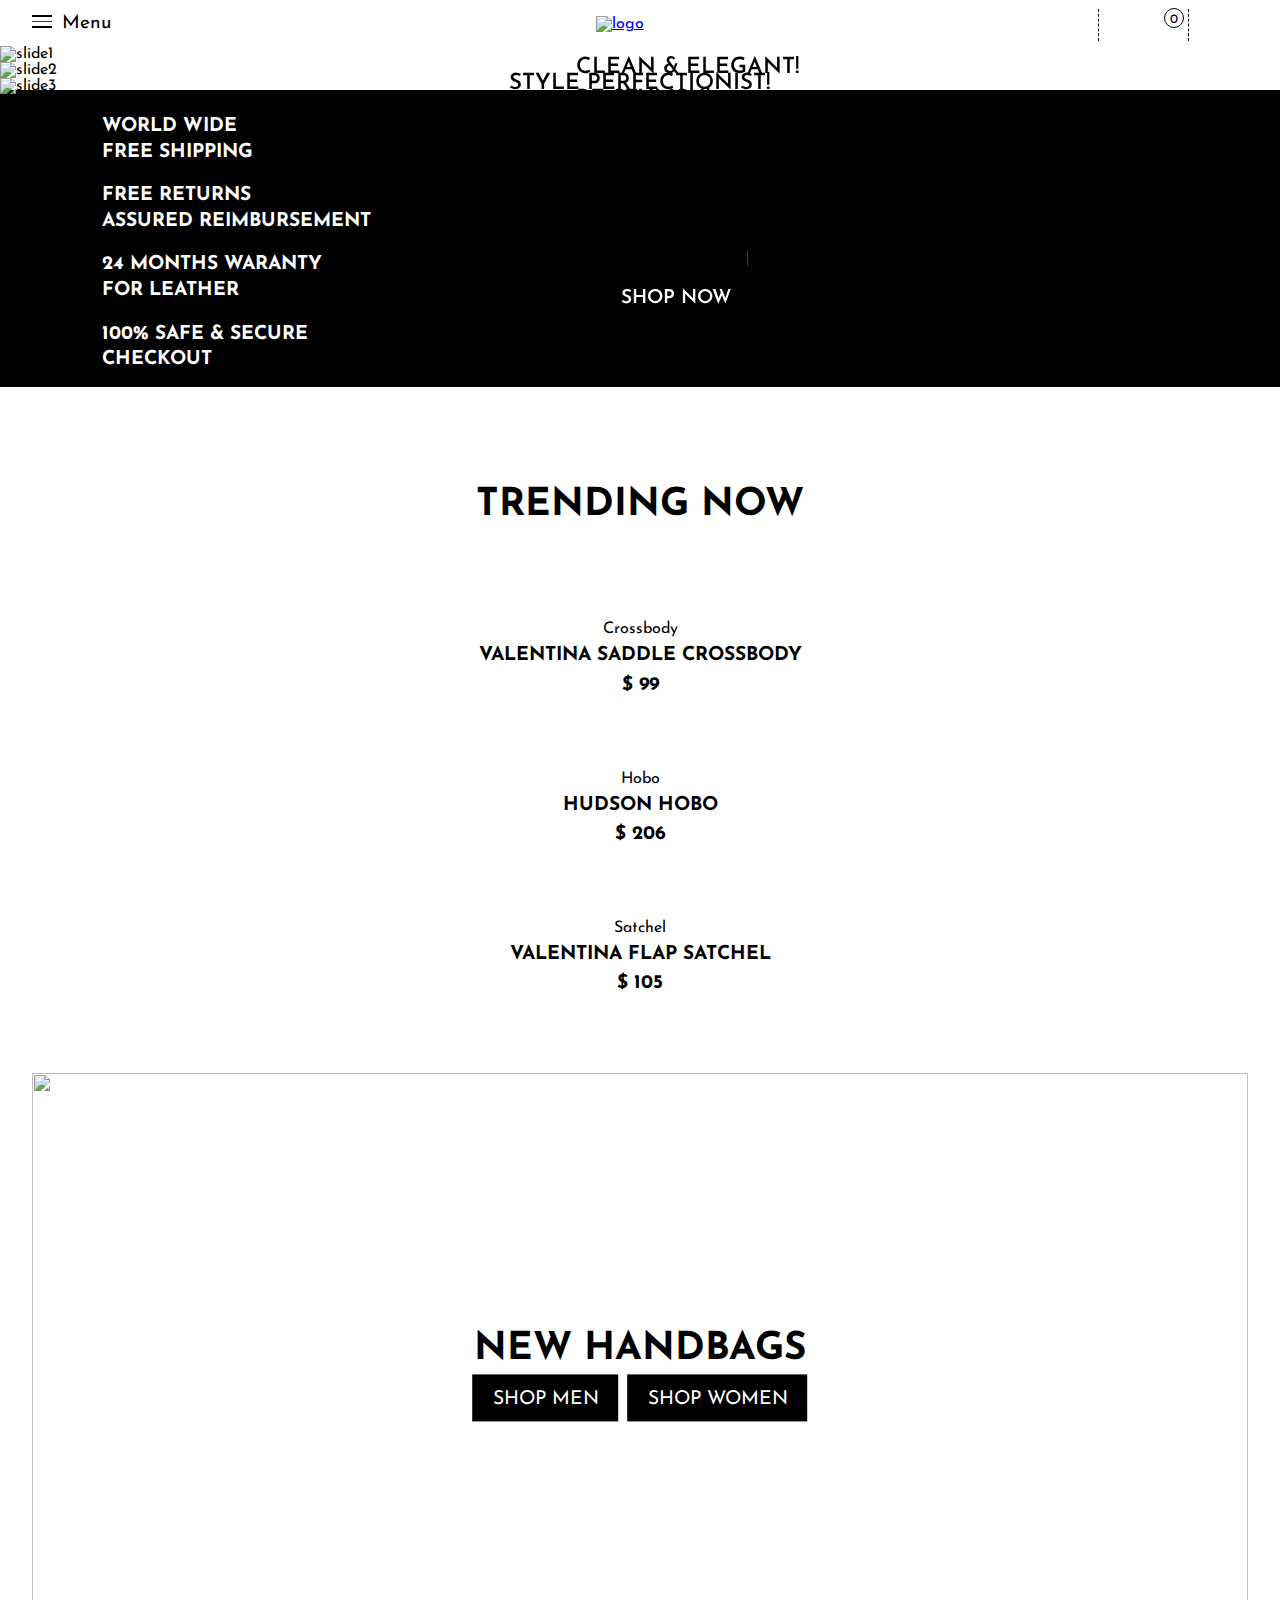
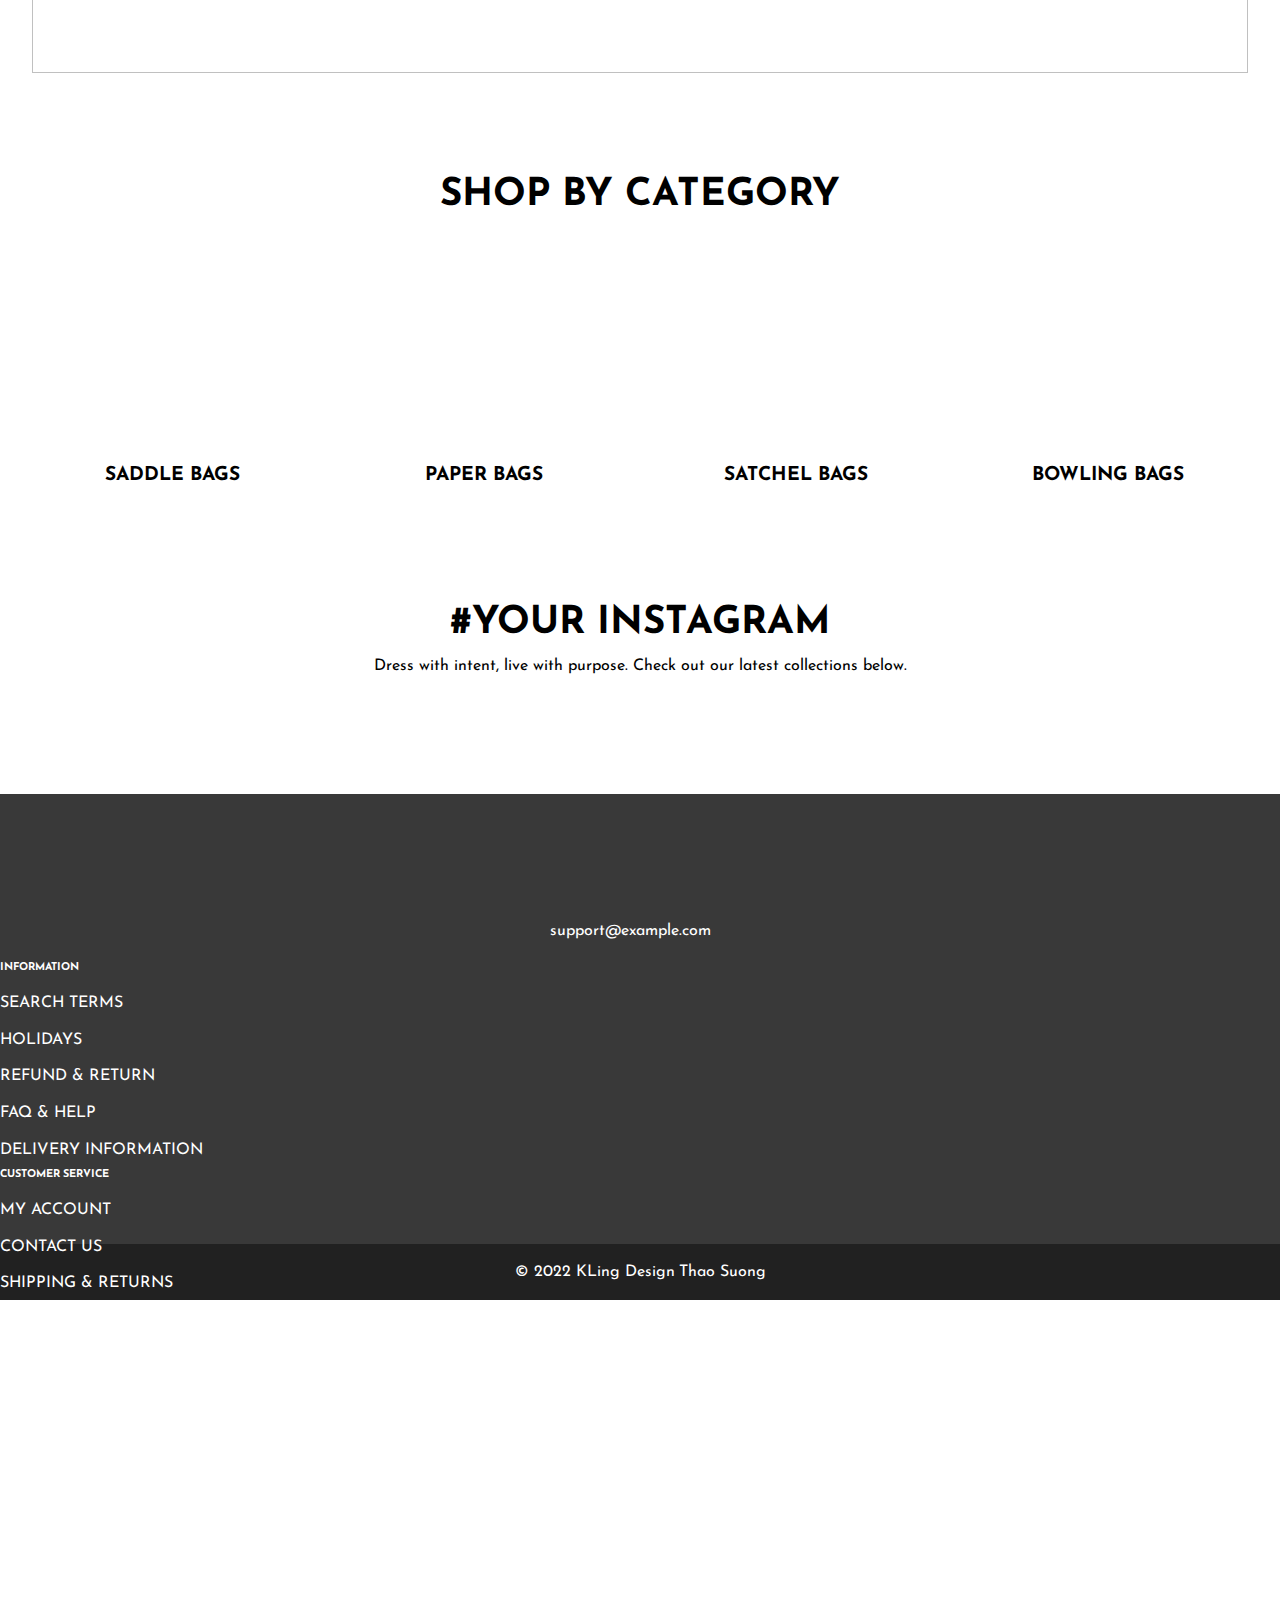
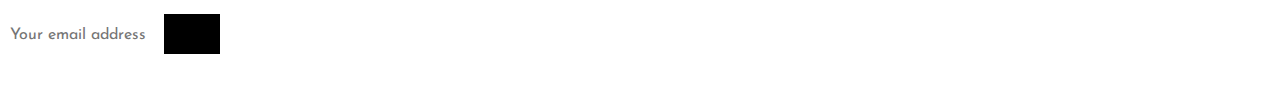
==== index.html @ 8fb691ea "first commit" ====
<!DOCTYPE html>
<html lang="en">

<head>
    <meta charset="UTF-8">
    <meta http-equiv="X-UA-Compatible" content="IE=edge">
    <meta name="viewport" content="width=device-width, initial-scale=1.0">

    <link rel="stylesheet" href="https://cdnjs.cloudflare.com/ajax/libs/font-awesome/6.1.1/css/all.min.css"
        integrity="sha512-KfkfwYDsLkIlwQp6LFnl8zNdLGxu9YAA1QvwINks4PhcElQSvqcyVLLD9aMhXd13uQjoXtEKNosOWaZqXgel0g=="
        crossorigin="anonymous" referrerpolicy="no-referrer" />
    <link rel="preconnect" href="https://fonts.googleapis.com">
    <link rel="preconnect" href="https://fonts.gstatic.com" crossorigin>
    <link href="https://fonts.googleapis.com/css2?family=Josefin+Sans:wght@400;600;700&display=swap" rel="stylesheet">
    <link rel="preconnect" href="https://monorail-edge.shopifysvc.com">
    <link rel="canonical" href="https://kling-theme.myshopify.com/">
    <link rel="shortcut icon" href="//cdn.shopify.com/s/files/1/0461/9036/2778/files/favicon_1_16x16.png?v=1630996498"
        type="image/png" />
    <title>Kling</title>
    <link href="https://cdn.jsdelivr.net/npm/bootstrap@5.0.2/dist/css/bootstrap.min.css" rel="stylesheet"
        integrity="sha384-EVSTQN3/azprG1Anm3QDgpJLIm9Nao0Yz1ztcQTwFspd3yD65VohhpuuCOmLASjC" crossorigin="anonymous">
    <link rel="stylesheet" href="./asset/css/main.css">
    <link rel="stylesheet" type="text/css" href="https://cdn.jsdelivr.net/npm/slick-carousel@1.8.1/slick/slick.css" />
    <link rel="stylesheet" type="text/css"
        href="https://cdn.jsdelivr.net/npm/slick-carousel@1.8.1/slick/slick-theme.css" />
</head>

<body>
    <div class="app">
        <div class="search-header">
            <div class="search-box">
                <input type="text" class="search-box-input" placeholder="Search Our Store">
                <div class="search-box-icon">
                    <i class="fa-solid fa-magnifying-glass"></i>
                </div>
                <div class="search-box-close">
                    <i class="fa-solid fa-xmark search-box-close-icon"></i>
                </div>
            </div>
        </div>

        <header class="header">
            <nav class="nav-header active nav-header-scroll nav-header-scroll--active">
                <div class="nav-menu">
                    <div class="icon-menu">
                        <span class="bar-1"></span>
                        <span class="bar-2"></span>
                        <span class="bar-3"></span>
                    </div>

                    <p class="menu">Menu</p>
                </div>

                <div class="nav-logo">
                    <a href="index.html">
                        <img src="https://cdn.shopify.com/s/files/1/0461/9036/2778/files/logo_41be5bb0-ee12-4cb7-8ae7-3267b91b49e3_300x300.png?v=1598248765"
                            alt="logo">
                    </a>
                </div>

                <div class="nav-item">
                    <div class="nav-account">
                        <a href="account.html">
                            <i class="fa-solid fa-circle-user header-account-icon"></i>
                        </a>
                    </div>

                    <div class="nav-cart">
                        <a href="#">
                            <i class="fa fa fa-shopping-bag header-cart-icon"></i>
                            <span class="number">0</span>
                        </a>
                    </div>

                    <div class="nav-search">
                        <i class="fa-solid fa-magnifying-glass header-search-icon"></i>
                    </div>
                </div>

            </nav>
            <nav class="nav-header current nav-header-scroll nav-header-scroll--active">
                <div class="nav-menu">
                    <div class="icon-menu">
                        <span class="bar-1"></span>
                        <span class="bar-2"></span>
                        <span class="bar-3"></span>
                    </div>

                    <p class="menu">Menu</p>
                </div>

                <div class="nav-logo">
                    <a href="index.html">
                        <img src="https://cdn.shopify.com/s/files/1/0461/9036/2778/files/logo_41be5bb0-ee12-4cb7-8ae7-3267b91b49e3_300x300.png?v=1598248765"
                            alt="logo">
                    </a>
                </div>

                <div class="nav-item">
                    <div class="nav-account">
                        <a href="account.html">
                            <i class="fa-solid fa-circle-user header-account-icon"></i>
                        </a>
                    </div>

                    <div class="nav-cart">
                        <a href="#">
                            <i class="fa fa fa-shopping-bag header-cart-icon"></i>
                            <span class="number">0</span>
                        </a>
                    </div>

                    <div class="nav-search">
                        <i class="fa-solid fa-magnifying-glass header-search-icon"></i>
                    </div>
                </div>

            </nav>

            <div class="header-menu">
                <div class="nav-list">
                    <ul class="menu-list">
                        <li class="icon-close">
                            <i class="fa-solid fa-xmark close-menu"></i>
                        </li>
                        <li class="menu-item">
                            <div class="hover-menu">
                                <a href="index.html">Home</a>
                            </div>
                        </li>
                        <li class="menu-item menu-item-list">
                            <div class="hover-menu">
                                <a href="product.html">Catalog
                                </a>
                                <i class="fa-solid fa-angle-right icon-right"></i>
                            </div>
                            <ul class="list">
                                <li class="item"><a href="#">Crossbody Bags</a></li>
                                <li class="item"><a href="#">Hobo Bag</a></li>
                                <li class="item"><a href="#">Satchel Bag</a></li>
                            </ul>
                        </li>
                        <li class="menu-item menu-item-list">
                            <div class="hover-menu">
                                <a href="pages.html">Pages</a>
                                <i class="fa-solid fa-angle-right icon-right"></i>
                            </div>
                            <ul class="list">
                                <li class="item"><a href="pages.html">About</a></li>
                                <li class="item"><a href="contact.html">Contact</a></li>
                                <li class="item"><a href="blog.html">Blog</a></li>
                            </ul>
                        </li>
                    </ul>
                </div>
            </div>
        </header>

        <main>
            <div class="index-header">

                <div class="banner-slider">
                    <div class="header-slideshow">
                        <div class="header-slider">
                            <img class="slide-img"
                                src="https://cdn.shopify.com/s/files/1/0461/9036/2778/files/slide1.jpg?v=1597842864"
                                alt="slide1">
                            <div class="slider-content">
                                <p class="slide-sub-heading">
                                    Clean & Elegant!
                                </p>
                                <h1 class="slide-heading">
                                    Modern Handbag
                                </h1>
                                <div class="slide-text">
                                    Sale Upto 20% Off
                                </div>
                                <div class="multiple-button">
                                    <a class="multiple-btn"><span>Shop now</span></a>
                                </div>
                            </div>
                        </div>

                    </div>

                    <div class="header-slideshow ">
                        <div class="header-slider">
                            <img class="slide-img"
                                src="https://cdn.shopify.com/s/files/1/0461/9036/2778/files/slider2-mobile_768x940.jpg?v=1598251126"
                                alt="slide2">
                            <div class="slider-content text-center-content">
                                <p class="slide-sub-heading">
                                    Style Perfectionist!
                                </p>
                                <h1 class="slide-heading">
                                    Cherishing Designs
                                </h1>
                                <div class="slide-text">
                                    Sale Upto 30% Off
                                </div>
                                <div class="multiple-button">
                                    <a class="multiple-btn"><span>Shop now</span></a>
                                </div>
                            </div>
                        </div>

                    </div>

                    <div class="header-slideshow">
                        <div class="header-slider">
                            <img class="slide-img"
                                src="https://cdn.shopify.com/s/files/1/0461/9036/2778/files/slider3.jpg?v=1598251231"
                                alt="slide3">
                            <div class="slider-content">
                                <p class="slide-sub-heading">
                                    Be Stylish!
                                </p>
                                <h1 class="slide-heading">
                                    Look Stylish
                                </h1>
                                <div class="slide-text">
                                    Sale Upto 40% Off
                                </div>
                                <div class="multiple-button">
                                    <a class="multiple-btn"><span>Shop now</span></a>
                                </div>
                            </div>
                        </div>

                    </div>
                </div>

                <div class="header-support ">
                    <div class="row">
                        <div class="support-item col col-3">
                            <img src="https://cdn.shopify.com/s/files/1/0461/9036/2778/files/icon-2_200x200.png?v=1598010673"
                                alt="" class="support-icon">
                            <div class="support-content">
                                <h4 class="support-heading">
                                    World Wide
                                    <br>
                                    Free Shipping
                                </h4>
                            </div>
                        </div>

                        <div class="support-item col col-3">
                            <img src="https://cdn.shopify.com/s/files/1/0461/9036/2778/files/icon-4_200x200.png?v=1598010699"
                                alt="" class="support-icon">
                            <div class="support-content">
                                <h4 class="support-heading">
                                    Free Returns
                                    <br>
                                    Assured Reimbursement
                                </h4>
                            </div>
                        </div>

                        <div class="support-item col col-3">
                            <img src="https://cdn.shopify.com/s/files/1/0461/9036/2778/files/icon-1_200x200.png?v=1598010730"
                                alt="" class="support-icon">
                            <div class="support-content">
                                <h4 class="support-heading">
                                    24 Months Waranty
                                    <br>
                                    For Leather
                                </h4>
                            </div>
                        </div>

                        <div class="support-item col col-3">
                            <img src="https://cdn.shopify.com/s/files/1/0461/9036/2778/files/icon-3_200x200.png?v=1598010756"
                                alt="" class="support-img">
                            <div class="support-content">
                                <h4 class="support-heading">
                                    100% Safe & Secure
                                    <br>
                                    Checkout
                                </h4>
                            </div>
                        </div>
                    </div>


                </div>
            </div>

            <div class="index-container">
                <div class="product-trending container">
                    <h2 class="trending-title">Trending Now</h2>
                    <ul class="trending-list row">
                        <li class="trending-item col col-4">
                            <div class="trending-info">
                                <div class="trending-img">
                                    <img src="https://cdn.shopify.com/s/files/1/1933/0009/products/22S2279-HPMSH_valentina-small-hobo_marshmallow_A_250x250@2x.jpg?v=1650574940"
                                        alt="" class="first-img">
                                    <img src="https://cdn.shopify.com/s/files/1/1933/0009/products/22S2279-HPMSH_valentina-small-hobo_marshmallow_D_1024x1024.jpg?v=1652800579"
                                        alt="" class="last-img">
                                    <div class="trending-icon">
                                        <div class="trending-button row">
                                            <div class="trending-button__icon col col-3">
                                                <i class="fa fa fa-shopping-bag"></i>
                                            </div>
                                            <div class="trending-button__icon col col-3">
                                                <i class="fa-regular fa-clone"></i>
                                            </div>
                                            <div class="trending-button__icon col col-3">
                                                <i class="fa-regular fa-heart"></i>
                                            </div>
                                            <div class="trending-button__icon col col-3">
                                                <i class="fa-solid fa-magnifying-glass"></i>
                                            </div>

                                        </div>
                                    </div>
                                </div>

                                <div class="trending-detail">
                                    <p class="trending-vendor">
                                        Crossbody
                                    </p>

                                    <div class="trending-link__title">
                                        <a href="#">Valentina Saddle Crossbody</a>
                                    </div>

                                    <div class="trending-link__price">
                                        <span class="money">$ 99</span>
                                    </div>
                                </div>
                            </div>
                        </li>

                        <li class="trending-item col col-4">
                            <div class="trending-info">
                                <div class="trending-img">
                                    <img src="https://cdn.shopify.com/s/files/1/1933/0009/products/22S2782-HPRSS_hudson-hobo_rossa_A_250x250@2x.jpg?v=1650401531"
                                        alt="" class="first-img">
                                    <img src="https://cdn.shopify.com/s/files/1/1933/0009/products/22S2782-HPRSS_hudson-hobo_rossa_C_1024x1024.jpg?v=1650401531"
                                        alt="" class="last-img">
                                    <div class="trending-icon">
                                        <div class="trending-button row">
                                            <div class="trending-button__icon col col-3">
                                                <i class="fa fa fa-shopping-bag"></i>
                                            </div>
                                            <div class="trending-button__icon col col-3">
                                                <i class="fa-regular fa-clone"></i>
                                            </div>
                                            <div class="trending-button__icon col col-3">
                                                <i class="fa-regular fa-heart"></i>
                                            </div>
                                            <div class="trending-button__icon col col-3">
                                                <i class="fa-solid fa-magnifying-glass"></i>
                                            </div>

                                        </div>
                                    </div>
                                </div>

                                <div class="trending-detail">
                                    <p class="trending-vendor">
                                        Hobo
                                    </p>

                                    <div class="trending-link__title">
                                        <a href="#">Hudson Hobo</a>
                                    </div>

                                    <div class="trending-link__price">
                                        <span class="money">$ 206</span>
                                    </div>
                                </div>
                            </div>
                        </li>

                        <li class="trending-item col col-4">
                            <div class="trending-info">
                                <div class="trending-img">
                                    <img src="https://cdn.shopify.com/s/files/1/1933/0009/products/22S1902-HPAZU_valentina-flap-satchel_azzurro_A_250x250@2x.jpg?v=1648157709"
                                        alt="" class="first-img">
                                    <img src="https://cdn.shopify.com/s/files/1/1933/0009/products/22S1902-HPAZU_valentina-flap-satchel_azzurro_C_1024x1024.jpg?v=1648157709"
                                        alt="" class="last-img">
                                    <div class="trending-icon">
                                        <div class="trending-button row">
                                            <div class="trending-button__icon col col-3">
                                                <i class="fa fa fa-shopping-bag"></i>
                                            </div>
                                            <div class="trending-button__icon col col-3">
                                                <i class="fa-regular fa-clone"></i>
                                            </div>
                                            <div class="trending-button__icon col col-3">
                                                <i class="fa-regular fa-heart"></i>
                                            </div>
                                            <div class="trending-button__icon col col-3">
                                                <i class="fa-solid fa-magnifying-glass"></i>
                                            </div>

                                        </div>
                                    </div>
                                </div>

                                <div class="trending-detail">
                                    <p class="trending-vendor">
                                        Satchel
                                    </p>

                                    <div class="trending-link__title">
                                        <a href="#">VALENTINA FLAP SATCHEL</a>
                                    </div>

                                    <div class="trending-link__price">
                                        <span class="money">$ 105</span>
                                    </div>
                                </div>
                            </div>
                        </li>
                    </ul>
                </div>

                <div class="product-slider">
                    <div class="slider-image">
                        <img src="https://cdn.shopify.com/s/files/1/0461/9036/2778/files/cont-section-image1.jpg?v=1597991036"
                            alt="" class="slide-img">
                        <div class="slider-content">
                            <div class="slide1">
                                <h2 class="slide-heading">New Handbags</h2>
                                <div class="multiple-buttons">
                                    <a class="slide-button"><span>Shop Men</span></a>
                                    <a class="slide-button"><span>Shop Women</span></a>
                                </div>
                            </div>
                        </div>
                    </div>
                </div>

                <div class="home-category">
                    <div class="shop-category">
                        <div class="category-heading">
                            <h2 class="category-main-heading">Shop By Category</h2>
                        </div>
                        <div class="category-list">
                            <div class="category-item">
                                <div class="category-content">
                                    <div class="category-image">
                                        <img src="https://cdn.shopify.com/s/files/1/0461/9036/2778/files/cont-section-image4_600x.jpg?v=1597996546"
                                            alt="">
                                    </div>
                                    <h5 class="category-heading">
                                        <a href="#">Saddle Bags</a>
                                    </h5>
                                </div>
                            </div>

                            <div class="category-item">
                                <div class="category-content">
                                    <div class="category-image">
                                        <img src="https://cdn.shopify.com/s/files/1/0461/9036/2778/files/cont-section-image5_600x.jpg?v=1597996556"
                                            alt="">
                                    </div>
                                    <h5 class="category-heading">
                                        <a href="#">Paper Bags</a>
                                    </h5>
                                </div>
                            </div>

                            <div class="category-item">
                                <div class="category-content">
                                    <div class="category-image">
                                        <img src="https://cdn.shopify.com/s/files/1/0461/9036/2778/files/cont-section-image6_600x.jpg?v=1597996639"
                                            alt="">
                                    </div>
                                    <h5 class="category-heading">
                                        <a href="#">Satchel Bags</a>
                                    </h5>
                                </div>
                            </div>

                            <div class="category-item">
                                <div class="category-content">
                                    <div class="category-image">
                                        <img src="https://cdn.shopify.com/s/files/1/0461/9036/2778/files/cont-section-image7_600x.jpg?v=1597996759"
                                            alt="">
                                    </div>
                                    <h5 class="category-heading">
                                        <a href="#">Bowling Bags</a>
                                    </h5>
                                </div>
                            </div>
                        </div>
                    </div>

                </div>

                <div class="index-ins">
                    <h2 class="ins-heading">#Your instagram</h2>
                    <p class="ins-desc">
                        Dress with intent, live with purpose. Check out our latest collections below.
                    </p>
                </div>
            </div>

        </main>

        <div class="modal-cart">
            <div class="cart-container">
                <div class="cart-header">
                    <span class="cart-close">
                        <i class="fa-solid fa-xmark cart-close--icon"></i>
                    </span>
                    <h3 class="cart-title">
                        YOUR CART
                    </h3>
                </div>

                <div class="cart-content">
                    <!-- <div class="cart-empty">
                        <p> Your cart is currently empty. </p>
                        <a href="product.html">Continue Shopping</a>
                    </div> -->

                    <div class="cart-product">
                        <div class="cart-product-list">
                            <div class="cart-product-item">
                                <div class="cart-product--img">
                                    <img src="https://cdn.shopify.com/s/files/1/0461/9036/2778/products/Product12_5e426ffc-31d0-4476-89ae-9113a1fe8081_medium.jpg?v=1599116801"
                                        alt="">
                                    <span class="cart-product--remove">
                                        <i class="fa-solid fa-xmark"></i>
                                    </span>
                                </div>
                                <div class="cart-product--info">
                                    <a href="#">
                                        <h6 class="cart-product--title">
                                            Purse Top Handle Bag
                                        </h6>
                                    </a>
                                    <div class="cart-product--desc">
                                        <p class="cart-product--color">Blue</p>
                                        <div class="cart-product--price">
                                            <span class="cart-product--money">$ 50.00</span>
                                        </div>
                                        <div class="cart-product--quantity">
                                            <button type="button" class="cart-product--sub">
                                                <span>−</span>
                                            </button>
                                            <span class="cart-quanlity--num">1</span>
                                            <button type="button" class="cart-product--sum">
                                                <span>+</span>
                                            </button>
                                        </div>
                                    </div>
                                </div>
                            </div>
                        </div>

                        <div class="sub-total">
                            <p class="sub-total--title">Total</p>
                            <p class="sub-total--price">$ 50.00</p>
                        </div>

                        <div class="cart-bottom">
                            <div class="total-text">
                                <p>Shipping, taxes, and discounts will be calculated at checkout.</p>
                            </div>

                            <button class="cart-checkout" type="submit">
                                Proceed to Checkout
                            </button>

                            <a href="#" class="cart-view">View Cart </a>
                        </div>
                    </div>
                </div>

            </div>
        </div>

        <footer>
            <div class="footer-top">
                <div class="row row-cols-1 row-cols-sm-2 row-cols-md-3 row-cols-lg-4 row-cols-xl-5 ">
                    <div class="footer-item col">
                        <div class="footer-logo">
                            <a href="index.html">
                                <img src="https://cdn.shopify.com/s/files/1/0461/9036/2778/files/light-logo_2x_5a4ab4f7-24bb-4dbe-aa42-0a05e7b9848f_x44@2x.png?v=1612265256"
                                    alt="" class="footer-img-logo">
                            </a>
                            <p>support@example.com</p>
                            <div class="footer-social">
                                <ul class="social-list">
                                    <li class="social-item">
                                        <i class="fa-brands fa-facebook-f"></i>
                                    </li>
                                    <li class="social-item">
                                        <i class="fa-brands fa-pinterest"></i>
                                    </li>
                                    <li class="social-item">
                                        <i class="fa-brands fa-instagram"></i>
                                    </li>
                                </ul>
                            </div>
                        </div>
                    </div>
                    <div class="footer-item col">
                        <div class="footer-container">
                            <h6 class="footer-title"> INFORMATION </h6>
                            <ul class="footer-menu">
                                <li class="footer-menu--item">
                                    Search Terms
                                </li>
                                <li class="footer-menu--item">
                                    Holidays
                                </li>
                                <li class="footer-menu--item">
                                    Refund & Return
                                </li>
                                <li class="footer-menu--item">
                                    Faq & Help
                                </li>
                                <li class="footer-menu--item">
                                    Delivery Information
                                </li>
                            </ul>
                        </div>
                    </div>
                    <div class="footer-item col">
                        <div class="footer-container">
                            <h6 class="footer-title"> CUSTOMER SERVICE </h6>
                            <ul class="footer-menu">
                                <li class="footer-menu--item">
                                    <a href="account.html">My Account</a>
                                </li>
                                <li class="footer-menu--item">
                                    <a href="contact.html">Contact Us</a>
                                </li>
                                <li class="footer-menu--item">
                                    Shipping & Returns
                                </li>
                                <li class="footer-menu--item">
                                    <a href="contact.html">Store Locator</a>
                                </li>
                                <li class="footer-menu--item">
                                    <a href="contact.html">Site Map</a>
                                </li>
                            </ul>
                        </div>
                    </div>
                    <div class="footer-item col">
                        <div class="footer-container">
                            <h6 class="footer-title"> OUR HISTORY </h6>
                            <ul class="footer-menu">
                                <li class="footer-menu--item">
                                    <a href="blog.html">Our Story</a>
                                </li>
                                <li class="footer-menu--item">
                                    <a href="blog.html">Our Blog</a>
                                </li>
                                <li class="footer-menu--item">
                                    Awards
                                </li>
                                <li class="footer-menu--item">
                                    Ambassadors & Affiliates
                                </li>
                                <li class="footer-menu--item">
                                    Clients
                                </li>
                            </ul>
                        </div>
                    </div>
                    <div class="footer-item col ">
                        <div class="footer-container">
                            <h6 class="footer-title">SIGN UP FOR NEWSLETTER</h6>
                            <div class="footer-newsletter">
                                <input type="text" class="footer-newsletter-input" placeholder="Your email address">
                                <button class="footer-newsletter-btn">
                                    <i class="fa-solid fa-envelope"></i>
                                </button>
                            </div>
                            <p>Subscribe to get special offers, free giveaways, and once-in-a-lifetime deals.</p>
                        </div>
                    </div>
                </div>
            </div>

            <div class="footer-bottom">
                <div class="footer-contact">
                    <p>© 2022 KLing Design</p>
                    <a href="#">Thao Suong</a>
                </div>
            </div>

            <div class="end-of-page">
                <a href="#">
                    <i class="fa-solid fa-angles-up icon-top"></i>
                </a>
            </div>
        </footer>
    </div>


    <script src="https://cdn.jsdelivr.net/npm/bootstrap@5.0.2/dist/js/bootstrap.bundle.min.js"
        integrity="sha384-MrcW6ZMFYlzcLA8Nl+NtUVF0sA7MsXsP1UyJoMp4YLEuNSfAP+JcXn/tWtIaxVXM"
        crossorigin="anonymous"></script>
    <script src="https://code.jquery.com/jquery-3.6.0.min.js"
        integrity="sha256-/xUj+3OJU5yExlq6GSYGSHk7tPXikynS7ogEvDej/m4=" crossorigin="anonymous"></script>
    <script type="text/javascript" src="https://code.jquery.com/jquery-1.11.0.min.js"></script>
    <script type="text/javascript" src="https://code.jquery.com/jquery-migrate-1.2.1.min.js"></script>
    <script type="text/javascript" src="https://cdn.jsdelivr.net/npm/slick-carousel@1.8.1/slick/slick.min.js"></script>
    <script src="./asset/js/main.js"></script>
    <script type="text/javascript">
        $(document).ready(function () {
            $('.banner-slider').slick({
                speed: 300,
                slidesToShow: 1,
                arrows: true,
                prevArrow: "<button type='button' class='slick-prev pull-left'><i class='fa-solid fa-angles-left behavior-prev'></i></button>",
                nextArrow: "<button type='button' class='slick-next pull-right'><i class='fa-solid fa-angles-right behavior-next'></i></button>",
            });
        });
    </script>
</body>

</html>
---- asset/css/main.css ----
* {
  padding: 0;
  margin: 0;
  border: 0;
  box-sizing: border-box;
}

html {
  overflow-x: hidden;
  scroll-behavior: smooth;
}

body {
  font-family: "Josefin Sans", sans-serif;
  color: #000;
}

.text-center {
  background-color: #000;
  height: 40px;
  display: flex;
  align-items: center;
  justify-content: center;
  position: relative;
  opacity: 1;
  z-index: 6;
  transition: all linear 0.3s;
  transform: translateY(0);
  visibility: visible;
}
.text-center.close-text {
  visibility: hidden;
  opacity: 0;
}
.text-center a {
  font-family: "Josefin Sans", sans-serif;
  font-size: 1rem;
  font-weight: none;
  text-transform: uppercase;
  text-decoration: none;
  color: #fff;
  padding: 2px;
}
.text-center a:hover {
  background-color: none;
  color: #eb6420;
  cursor: pointer;
}
.text-center .close-text-center {
  position: absolute;
  right: 20px;
  color: #fff;
  transition: all linear 0.3s;
}
.text-center .close-text-center:hover {
  background-color: none;
  color: #eb6420;
  cursor: pointer;
}

.search-header {
  position: fixed;
  top: 0;
  left: 0;
  right: 0;
  bottom: 0;
  z-index: 999999;
  background-color: #fff;
  visibility: hidden;
  height: 91px;
  transition: all linear 0.4s;
  opacity: 0;
  transform: translateY(-91px);
}
.search-header.open-search {
  visibility: visible;
  opacity: 1;
  transform: translateY(0);
}
.search-header .search-box {
  position: relative;
  padding: 15px 30px;
  display: flex;
  align-items: center;
  margin-left: 40px;
  z-index: 999;
}
.search-header .search-box .search-box-input {
  border: 1px solid #e9e9e9;
  width: 100%;
  background-color: #fff;
  outline: none;
  padding: 10px 20px;
}
.search-header .search-box input[type=text]:focus {
  border: 1px solid #000;
}
.search-header .search-box .search-box-icon {
  background-color: #000;
  color: #fff;
  padding: 13px 20px 12px;
  margin-left: 16px;
  transition: all linear 0.3s;
}
.search-header .search-box .search-box-icon:hover {
  background-color: #eb6420;
  color: none;
  cursor: pointer;
}
.search-header .search-box .search-box-close {
  font-size: 1.6rem;
  color: #000;
  height: 46px;
  margin: 15px 20px 0 30px;
  transition: all linear 0.3s;
}
.search-header .search-box .search-box-close:hover {
  background-color: none;
  color: #eb6420;
  cursor: pointer;
}

header {
  transition: all linear 0.3s;
}
header .nav-header {
  top: 0;
  transform: translateY(0);
  left: 0;
  right: 0;
  z-index: 5;
  position: fixed;
  transition: all linear 0.3s;
  background-color: #fff;
  height: 46px;
  display: flex;
  justify-content: space-between;
  align-items: center;
}
header .nav-header.active {
  height: 46px !important;
  height: 0;
  top: 0;
  transform: translateY(-100%);
  position: absolute;
  z-index: 50;
  background-color: rgba(255, 255, 255, 0.9);
  transition: all linear 0.3s;
  box-shadow: 0 2px 5px #e9e9e9;
  visibility: hidden;
}
header .nav-header .nav-menu {
  margin: 0 32px;
  font-family: "Josefin Sans", sans-serif;
  font-size: 1.2rem;
  font-weight: none;
  display: flex;
  align-items: center;
  background-color: none;
  color: none;
  cursor: pointer;
  transition: transform linear 0.3s;
}
header .nav-header .nav-menu .icon-menu {
  width: 18px;
  height: 100%;
  position: relative;
  margin-right: 12px;
  top: -8px;
}
header .nav-header .nav-menu .icon-menu .bar-1 {
  position: absolute;
  background-color: #000;
  width: 20px;
  height: 2px;
  top: 0;
}
header .nav-header .nav-menu .icon-menu .bar-2 {
  position: absolute;
  background-color: #333;
  width: 20px;
  height: 1px;
  top: 6px;
  transition: all linear 0.3s;
}
header .nav-header .nav-menu .icon-menu .bar-3 {
  position: absolute;
  background-color: #000;
  width: 20px;
  height: 2px;
  top: 11px;
}
header .nav-header .nav-menu .menu {
  margin: 0;
}
header .nav-header .nav-menu:hover .bar-2 {
  transform: translateX(6px);
}
header .nav-header .nav-logo {
  padding-left: 90px;
}
header .nav-header .nav-logo img {
  max-width: 120px;
  padding-top: 2px;
}
header .nav-header .nav-item {
  width: 210px;
  display: flex;
  justify-content: space-between;
  margin: 0 32px;
  background-color: none;
  color: none;
  cursor: pointer;
  position: relative;
}
header .nav-header .nav-item .nav-account a,
header .nav-header .nav-item .nav-cart a {
  color: #000;
}
header .nav-header .nav-item .header-account-icon,
header .nav-header .nav-item .header-cart-icon {
  font-size: 1.4rem;
  padding: 0 30px;
  transition: all linear 0.3s;
}
header .nav-header .nav-item .header-search-icon {
  font-size: 1.4rem;
  padding: 0 0 0 30px;
  transition: all linear 0.3s;
}
header .nav-header .nav-item .header-account-icon:hover,
header .nav-header .nav-item .header-search-icon:hover {
  background-color: none;
  color: #eb6420;
  cursor: pointer;
}
header .nav-header .nav-item .nav-cart:hover a,
header .nav-header .nav-item .nav-cart:hover a .number {
  background-color: none;
  color: #eb6420;
  cursor: pointer;
  border-color: #eb6420;
}
header .nav-header .nav-item .nav-cart .number {
  width: 20px;
  height: 20px;
  position: absolute;
  right: 64px;
  top: -4px;
  font-family: "Josefin Sans", sans-serif;
  font-size: 0.8rem;
  font-weight: none;
  line-height: 1.2rem;
  padding: 1px;
  border-radius: 50%;
  border: 1px solid #000;
  background-color: #fff;
  text-align: center;
}
header .nav-header .nav-item .nav-account::after,
header .nav-header .nav-item .nav-cart::after {
  content: "";
  position: absolute;
  border-right: 1px dashed #000;
  height: 32px;
  top: -3px;
}
header .header-menu {
  position: fixed;
  width: 100%;
  top: 0;
  left: 0;
  right: 0;
  bottom: 0;
  z-index: 100;
  background-color: rgba(0, 0, 0, 0.4);
  visibility: hidden;
  transition: all linear 0.4s;
  opacity: 0;
}
header .header-menu.open-menu {
  visibility: visible;
  opacity: 1;
}
header .header-menu .nav-list {
  position: absolute;
  top: 0;
  bottom: 0;
  height: 100%;
  width: 260px;
  z-index: 100;
  background-color: #fff;
  transform: translateX(-100%);
  transition: all linear 0.4s;
}
header .header-menu .nav-list .menu-list {
  font-family: "Josefin Sans", sans-serif;
  font-size: 1.2rem;
  font-weight: none;
  list-style: none;
  padding-left: 0;
  z-index: 50;
  position: relative;
  z-index: 100;
}
header .header-menu .nav-list .menu-list .icon-close {
  text-align: right;
  padding: 8px;
  position: relative;
  z-index: 100;
}
header .header-menu .nav-list .menu-list .icon-close .close-menu {
  transition: all linear 0.3s;
}
header .header-menu .nav-list .menu-list .icon-close .close-menu:hover {
  transform: rotateY(180deg);
  background-color: none;
  color: #eb6420;
  cursor: pointer;
}
header .header-menu .nav-list .menu-list .menu-item {
  overflow: hidden;
  position: relative;
  z-index: 50;
  background-color: #fff;
  transition: all linear 0.3s;
  height: auto;
}
header .header-menu .nav-list .menu-list .menu-item .hover-menu {
  padding: 12px;
  transition: all linear 0.3s;
  position: relative;
  z-index: 4;
  background-color: #fff;
}
header .header-menu .nav-list .menu-list .menu-item .hover-menu a {
  color: #000;
  text-decoration: none;
}
header .header-menu .nav-list .menu-list .menu-item .hover-menu a::before {
  content: "";
  position: absolute;
  border-top: 1px solid #dedede;
  width: 100%;
  top: 0;
  left: 0;
}
header .header-menu .nav-list .menu-list .menu-item .hover-menu:hover a {
  background-color: none;
  color: #eb6420;
  cursor: pointer;
}
header .header-menu .nav-list .menu-list .menu-item .hover-menu:hover .icon-right {
  background-color: none;
  color: #eb6420;
  cursor: pointer;
  transform: translate(4px);
}
header .header-menu .nav-list .menu-list .menu-item .hover-menu.bg {
  background-color: #e9e9e9;
}
header .header-menu .nav-list .menu-list .menu-item .hover-menu .icon-right {
  position: absolute;
  right: 12px;
  top: 16px;
}
header .header-menu .nav-list .menu-list .menu-item .list {
  position: absolute;
  visibility: hidden;
  opacity: 0;
  z-index: 1;
  padding-left: 0;
  background-color: #fff;
  transform: translateY(-100%);
  transition: all linear 0.3s;
}
header .header-menu .nav-list .menu-list .menu-item .list.openList {
  visibility: visible;
  opacity: 1;
  transform: translateY(0);
}
header .header-menu .nav-list .menu-list .menu-item .list .item {
  display: block;
  list-style: none;
  padding-bottom: 12px;
  padding-left: 12px;
}
header .header-menu .nav-list .menu-list .menu-item .list .item a {
  text-decoration: none;
  color: #000;
}
header .header-menu .nav-list .menu-list .menu-item .list .item:first-child {
  padding-top: 8px;
}
header .header-menu .nav-list .menu-list .menu-item .list .item:hover a {
  background-color: none;
  color: #eb6420;
  cursor: pointer;
}

.modal-cart {
  position: fixed;
  width: 100%;
  top: 0;
  left: 0;
  right: 0;
  bottom: 0;
  z-index: 999;
  background-color: rgba(0, 0, 0, 0.4);
  visibility: hidden;
  opacity: 0;
  transition: all linear 0.4s;
}
.modal-cart.open-cart {
  visibility: visible;
  opacity: 1;
}
.modal-cart .cart-container {
  width: 300px;
  position: absolute;
  right: 0;
  top: 0;
  bottom: 0;
  background-color: #fff;
  transform: translateX(100%);
  transition: all linear 0.4s;
}
.modal-cart .cart-container .cart-header .cart-close {
  position: absolute;
  left: -36px;
  top: 0;
}
.modal-cart .cart-container .cart-header .cart-close .cart-close--icon {
  font-size: 1.4rem;
  padding: 5px 10px;
  text-align: center;
  color: #fff;
  background-color: #000;
  border: 1px solid #fff;
  transition: all linear 0.3s;
}
.modal-cart .cart-container .cart-header .cart-close .cart-close--icon:hover {
  background-color: #eb6420;
  color: none;
  cursor: pointer;
}
.modal-cart .cart-container .cart-header .cart-title {
  font-family: "Josefin Sans", sans-serif;
  font-size: 1.8rem;
  font-weight: 800;
  line-height: 2rem;
  padding: 20px 12px;
  margin: 0;
}
.modal-cart .cart-container .cart-header::after {
  content: "";
  position: absolute;
  box-shadow: rgba(0, 0, 0, 0.16) 0px 10px 36px 0px, rgba(0, 0, 0, 0.06) 0px 0px 0px 1px;
  width: 100%;
  top: 70px;
}
.modal-cart .cart-container .cart-content .cart-empty {
  padding: 10px 12px;
}
.modal-cart .cart-container .cart-content .cart-empty p {
  font-family: "Josefin Sans", sans-serif;
  font-size: 1rem;
  font-weight: none;
  line-height: 1rem;
  padding: 2px 0 12px;
  margin-bottom: 16px;
}
.modal-cart .cart-container .cart-content .cart-empty a {
  color: #fff;
  background-color: #000;
  font-family: "Josefin Sans", sans-serif;
  font-size: 1.4rem;
  font-weight: none;
  text-decoration: none;
  padding: 14px 41px;
  width: 100%;
  transition: all linear 0.3s;
}
.modal-cart .cart-container .cart-content .cart-empty a:hover {
  background-color: #eb6420;
  color: none;
  cursor: pointer;
}
.modal-cart .cart-container .cart-product {
  padding: 12px;
}
.modal-cart .cart-container .cart-product .cart-product-list {
  padding-bottom: 20px;
  position: relative;
}
.modal-cart .cart-container .cart-product .cart-product-list .cart-product-item {
  display: flex;
  transition: all linear 0.3s;
}
.modal-cart .cart-container .cart-product .cart-product-list .cart-product-item .cart-product--img img {
  width: 72px;
  padding-right: 8px;
  cursor: pointer;
}
.modal-cart .cart-container .cart-product .cart-product-list .cart-product-item .cart-product--img .cart-product--remove {
  position: absolute;
  color: #fff;
  left: 0;
  width: 19px;
  height: 20px;
  text-align: center;
  transition: all linear 0.3s;
}
.modal-cart .cart-container .cart-product .cart-product-list .cart-product-item .cart-product--info a {
  text-decoration: none;
  color: #000;
  transition: all linear 0.3s;
}
.modal-cart .cart-container .cart-product .cart-product-list .cart-product-item .cart-product--info a .cart-product--title {
  font-family: "Josefin Sans", sans-serif;
  font-size: 1.2rem;
  font-weight: 700;
  line-height: 1.8rem;
  text-transform: uppercase;
}
.modal-cart .cart-container .cart-product .cart-product-list .cart-product-item .cart-product--info a:hover {
  background-color: none;
  color: #eb6420;
  cursor: pointer;
}
.modal-cart .cart-container .cart-product .cart-product-list .cart-product-item .cart-product--info .cart-product--desc {
  background-color: none;
  color: none;
  cursor: context-menu;
}
.modal-cart .cart-container .cart-product .cart-product-list .cart-product-item .cart-product--info .cart-product--desc .cart-product--color {
  font-family: "Josefin Sans", sans-serif;
  font-size: 0.8rem;
  font-weight: none;
  padding-top: 8px;
}
.modal-cart .cart-container .cart-product .cart-product-list .cart-product-item .cart-product--info .cart-product--desc .cart-product--quantity {
  margin-top: 16px;
  display: flex;
  width: 110px;
}
.modal-cart .cart-container .cart-product .cart-product-list .cart-product-item .cart-product--info .cart-product--desc .cart-product--quantity .cart-product--sub,
.modal-cart .cart-container .cart-product .cart-product-list .cart-product-item .cart-product--info .cart-product--desc .cart-product--quantity .cart-product--sum {
  width: 30px;
  height: 30px;
  border: 1px solid #e9e9e9;
  background-color: #fff;
  font-family: "Josefin Sans", sans-serif;
  font-size: 1rem;
  font-weight: 600;
  transition: all linear 0.3s;
}
.modal-cart .cart-container .cart-product .cart-product-list .cart-product-item .cart-product--info .cart-product--desc .cart-product--quantity .cart-product--sub:hover,
.modal-cart .cart-container .cart-product .cart-product-list .cart-product-item .cart-product--info .cart-product--desc .cart-product--quantity .cart-product--sum:hover {
  background-color: #000;
  color: #fff;
  cursor: pointer;
  border-color: #000;
}
.modal-cart .cart-container .cart-product .cart-product-list .cart-product-item .cart-product--info .cart-product--desc .cart-product--quantity .cart-quanlity--num {
  border-top: 1px solid #e9e9e9;
  border-bottom: 1px solid #e9e9e9;
  width: 50px;
  height: 30px;
  background-color: #fff;
  text-align: center;
  padding-top: 4px;
}
.modal-cart .cart-container .cart-product .cart-product-list .cart-product-item:hover .cart-product--img .cart-product--remove {
  background-color: #000;
}
.modal-cart .cart-container .cart-product .cart-product-list .cart-product-item:hover .cart-product--img .cart-product--remove:hover {
  background-color: #eb6420;
  color: none;
  cursor: pointer;
}
.modal-cart .cart-container .cart-product .cart-product-list::after {
  content: "";
  position: absolute;
  border-bottom: 1px solid #e9e9e9;
  width: 100%;
  bottom: -10%;
}
.modal-cart .cart-container .cart-product .sub-total {
  padding-top: 30px;
  font-family: "Josefin Sans", sans-serif;
  font-size: none;
  font-weight: 600;
  display: flex;
  justify-content: space-between;
  background-color: none;
  color: none;
  cursor: context-menu;
  position: relative;
}
.modal-cart .cart-container .cart-product .sub-total::after {
  content: "";
  position: absolute;
  border-bottom: 1px solid #e9e9e9;
  width: 100%;
  bottom: -12%;
}
.modal-cart .cart-container .cart-product .cart-bottom .total-text p {
  font-family: "Josefin Sans", sans-serif;
  font-size: 0.9rem;
  font-weight: none;
  margin: 20px 0;
  line-height: 1.6rem;
  background-color: none;
  color: none;
  cursor: context-menu;
}
.modal-cart .cart-container .cart-product .cart-bottom .cart-checkout {
  border: none;
  background-color: #000;
  color: #fff;
  width: 100%;
  padding: 12px;
  text-transform: uppercase;
  transition: all linear 0.3s;
}
.modal-cart .cart-container .cart-product .cart-bottom .cart-view {
  margin-top: 16px;
  border: none;
  background-color: #000;
  color: #fff;
  width: 100%;
  display: flex;
  flex-wrap: wrap;
  align-items: center;
  justify-content: center;
  padding: 12px;
  text-transform: uppercase;
  text-decoration: none;
  transition: all linear 0.3s;
}
.modal-cart .cart-container .cart-product .cart-bottom .cart-checkout:hover,
.modal-cart .cart-container .cart-product .cart-bottom .cart-view:hover {
  background-color: #eb6420;
  color: none;
  cursor: pointer;
}

main .index-header {
  position: relative;
  padding-top: 46px;
}
main .index-header .slick-arrow {
  position: absolute;
  top: 50%;
  z-index: 9;
}
main .index-header .slick-arrow::before {
  content: "";
}
main .index-header .slick-prev {
  left: 100px;
}
main .index-header .slick-next {
  right: 100px;
}
main .index-header .header-slideshow .header-slider {
  position: relative;
}
main .index-header .header-slideshow .header-slider .slide-img {
  width: 100%;
  height: 700px;
  object-fit: cover;
  position: relative;
}
main .index-header .header-slideshow .header-slider .slider-content {
  position: absolute;
  text-transform: uppercase;
  top: 35%;
  left: 45%;
  z-index: 70;
}
main .index-header .header-slideshow .header-slider .slider-content .slide-sub-heading {
  font-family: "Josefin Sans", sans-serif;
  font-size: 1.4rem;
  font-weight: 600;
  line-height: 1.4;
}
main .index-header .header-slideshow .header-slider .slider-content .slide-heading {
  font-family: "Josefin Sans", sans-serif;
  font-size: 3rem;
  font-weight: 700;
  line-height: 4rem;
  letter-spacing: 2px;
  padding: 10px 0;
}
main .index-header .header-slideshow .header-slider .slider-content .slide-text {
  font-family: "Josefin Sans", sans-serif;
  font-size: 1.6rem;
  font-weight: 600;
  line-height: 2rem;
}
main .index-header .header-slideshow .header-slider .slider-content .multiple-button {
  padding-top: 35px;
  text-align: center;
  width: 200px;
}
main .index-header .header-slideshow .header-slider .slider-content .multiple-button .multiple-btn {
  font-family: "Josefin Sans", sans-serif;
  font-size: 1.2rem;
  font-weight: 600;
  width: 100%;
  height: 60px;
  display: flex;
  justify-content: center;
  align-items: center;
  color: #fff;
  background-color: #000;
  text-decoration: none;
  border: none;
  transition: all linear 0.3s;
}
main .index-header .header-slideshow .header-slider .slider-content .multiple-button .multiple-btn:hover {
  background-color: #eb6420;
  color: none;
  cursor: pointer;
}
main .index-header .header-slideshow .header-slider .slider-content .multiple-button .multiple-btn span {
  margin-top: 5px;
}
main .index-header .header-slideshow .header-slider .slider-content.text-center-content {
  position: absolute;
  top: 35%;
  left: 50%;
  transform: translateX(-50%);
  text-align: center;
}
main .index-header .header-slideshow .header-slider .slider-content.text-center-content .multiple-button .multiple-btn {
  left: 50%;
  transform: translateX(100%);
}
main .index-header .header-slideshow:hover {
  background-color: none;
  color: none;
  cursor: grab;
}
main .index-header .header-support {
  margin-top: -4px;
  background-color: #000;
  padding: 10px;
  background-color: none;
  color: none;
  cursor: context-menu;
}
main .index-header .header-support .support-item {
  display: flex;
  align-items: center;
  padding: 14px 10px 4px;
}
main .index-header .header-support .support-item img {
  width: 58px;
  margin: 0 12px;
}
main .index-header .header-support .support-item .support-heading {
  font-family: "Josefin Sans", sans-serif;
  font-size: 1.2rem;
  font-weight: 700;
  line-height: 1.6rem;
  text-transform: uppercase;
  color: #fff;
}
main .index-header .behavior-prev {
  font-size: 2rem;
  width: 50px;
  height: 50px;
  padding: 10px;
  background-color: #000;
  color: #fff;
  left: -100%;
  top: 44%;
  position: absolute;
  z-index: 1;
  transition: all linear 0.3s;
}
main .index-header .behavior-next {
  font-size: 2rem;
  width: 50px;
  height: 50px;
  padding: 10px;
  background-color: #000;
  color: #fff;
  right: -100%;
  top: 44%;
  position: absolute;
  z-index: 1;
  transition: all linear 0.3s;
}
main .index-header .behavior-next:hover,
main .index-header .behavior-prev:hover {
  background-color: #eb6420;
  color: none;
  cursor: pointer;
}

.index-container {
  padding: 100px 0 50px;
}
.index-container .product-trending .trending-title {
  font-family: "Josefin Sans", sans-serif;
  font-size: 2.4rem;
  font-weight: 800;
  line-height: 2.4rem;
  text-transform: uppercase;
  text-align: center;
  margin-bottom: 50px;
}
.index-container .product-trending .trending-list {
  list-style: none;
  padding: 0 30px;
  margin: 0 10px;
}
.index-container .product-trending .trending-list .trending-item {
  width: 340px;
  margin: 0 auto;
}
.index-container .product-trending .trending-list .trending-item .trending-info {
  width: 100%;
  text-align: center;
}
.index-container .product-trending .trending-list .trending-item .trending-info .trending-img {
  width: 100%;
  position: relative;
  display: inline-block;
}
.index-container .product-trending .trending-list .trending-item .trending-info .trending-img img {
  width: 100%;
  overflow: hidden;
}
.index-container .product-trending .trending-list .trending-item .trending-info .trending-img img.last-img {
  position: absolute;
  top: 0;
  left: 0;
  z-index: 4;
  display: none;
}
.index-container .product-trending .trending-list .trending-item .trending-info .trending-img .trending-icon .trending-button {
  position: absolute;
  bottom: 24px;
  left: 23%;
  z-index: 4;
  visibility: hidden;
  opacity: 0;
  transform: translateY(50%);
  transition: all ease 0.8s;
}
.index-container .product-trending .trending-list .trending-item .trending-info .trending-img .trending-icon .trending-button .trending-button__icon {
  padding: 0 5px;
}
.index-container .product-trending .trending-list .trending-item .trending-info .trending-img .trending-icon .trending-button .trending-button__icon i {
  width: 40px;
  height: 40px;
  background-color: #000;
  color: #fff;
  padding-top: 12px;
}
.index-container .product-trending .trending-list .trending-item .trending-info .trending-img .trending-icon .trending-button .trending-button__icon i:hover {
  background-color: #eb6420;
  color: #fff;
  cursor: pointer;
}
.index-container .product-trending .trending-list .trending-item .trending-info .trending-img:hover .last-img {
  display: inline;
  cursor: pointer;
}
.index-container .product-trending .trending-list .trending-item .trending-info .trending-img:hover .trending-icon .trending-button {
  visibility: visible;
  opacity: 0.8;
  transform: translateY(0);
}
.index-container .product-trending .trending-list .trending-item .trending-info .trending-detail {
  padding: 30px 0;
  width: 100%;
  cursor: context-menu;
}
.index-container .product-trending .trending-list .trending-item .trending-info .trending-detail .trending-vendor {
  font-family: "Josefin Sans", sans-serif;
  font-size: 1rem;
  font-weight: none;
  margin-bottom: 8px;
}
.index-container .product-trending .trending-list .trending-item .trending-info .trending-detail .trending-link__title a {
  color: #000;
  text-transform: uppercase;
  text-decoration: none;
  font-family: "Josefin Sans", sans-serif;
  font-size: 1.2rem;
  font-weight: 700;
  line-height: 1.4rem;
  transition: all linear 0.3s;
}
.index-container .product-trending .trending-list .trending-item .trending-info .trending-detail .trending-link__title a:hover {
  background-color: none;
  color: #eb6420;
  cursor: pointer;
}
.index-container .product-trending .trending-list .trending-item .trending-info .trending-detail .trending-link__price {
  padding-top: 8px;
  font-family: "Josefin Sans", sans-serif;
  font-size: 1.2rem;
  font-weight: 700;
}
.index-container .product-slider {
  padding-top: 50px;
}
.index-container .product-slider .slider-image {
  margin: 0 32px;
  position: relative;
}
.index-container .product-slider .slider-image .slide-img {
  width: 100%;
  height: 600px;
  object-fit: cover;
}
.index-container .product-slider .slider-image .slider-content .slide1 {
  width: 35%;
  height: 30%;
  background-color: #fff;
  text-align: center;
  background-color: #fff;
  padding: 20px 30px 30px 30px;
  position: absolute;
  top: 50%;
  left: 50%;
  transform: translate(-50%, -50%);
  transform-origin: center center;
  display: flex;
  justify-content: center;
  align-items: center;
  flex-direction: column;
  transition: all linear 0.3s;
}
.index-container .product-slider .slider-image .slider-content .slide1 .slide-heading {
  font-family: "Josefin Sans", sans-serif;
  font-size: 2.4rem;
  font-weight: 800;
  line-height: 2.4rem;
  text-transform: uppercase;
  padding-bottom: 20px;
}
.index-container .product-slider .slider-image .slider-content .slide1 .multiple-buttons .slide-button {
  text-decoration: none;
  font-family: "Josefin Sans", sans-serif;
  font-size: 1.2rem;
  font-weight: none;
  text-transform: uppercase;
  color: #fff;
  background-color: #000;
  padding: 16px 20px 12px 20px;
  transition: all linear 0.3s;
}
.index-container .product-slider .slider-image .slider-content .slide1 .multiple-buttons .slide-button:first-child {
  margin-right: 4px;
}
.index-container .product-slider .slider-image .slider-content .slide1 .multiple-buttons .slide-button:hover {
  background-color: #eb6420;
  color: none;
  cursor: pointer;
}
.index-container .product-slider .slider-image .slider-content .slide1:hover {
  width: 90%;
  height: 80%;
  background-color: #fff;
  opacity: 0.8;
}
.index-container .home-category {
  padding: 100px 0 60px;
}
.index-container .home-category .shop-category .category-heading .category-main-heading {
  text-transform: uppercase;
  font-family: "Josefin Sans", sans-serif;
  font-size: 2.4rem;
  font-weight: 800;
  line-height: 2.4rem;
  text-align: center;
}
.index-container .home-category .shop-category .category-list {
  margin: 40px 14px;
  display: flex;
  justify-content: space-around;
  padding: 0 2px;
}
.index-container .home-category .shop-category .category-list .category-item {
  width: 290px;
}
.index-container .home-category .shop-category .category-list .category-item .category-content .category-image {
  height: 180px;
}
.index-container .home-category .shop-category .category-list .category-item .category-content .category-image img {
  width: 100%;
  padding: 0 8px;
}
.index-container .home-category .shop-category .category-list .category-item .category-content .category-heading {
  margin: 30px 0 15px;
  text-align: center;
}
.index-container .home-category .shop-category .category-list .category-item .category-content .category-heading a {
  color: #000;
  text-decoration: none;
  text-transform: uppercase;
  font-family: "Josefin Sans", sans-serif;
  font-size: 1.2rem;
  font-weight: 700;
  transition: all linear 0.3s;
}
.index-container .home-category .shop-category .category-list .category-item .category-content .category-heading a:hover {
  background-color: none;
  color: #eb6420;
  cursor: pointer;
}
.index-container .index-ins {
  text-align: center;
  margin-bottom: 60px;
  cursor: context-menu;
}
.index-container .index-ins .ins-heading {
  text-transform: uppercase;
  font-family: "Josefin Sans", sans-serif;
  font-size: 2.4rem;
  font-weight: 800;
  line-height: 3rem;
}
.index-container .index-ins .ins-desc {
  padding: 10px 0;
  margin: 0;
}

.index-header .pages-header {
  background-color: #000;
  min-height: 260px;
  display: flex;
  justify-content: center;
  align-items: center;
  flex-direction: column;
  color: #fff;
  cursor: context-menu;
}
.index-header .pages-header .page-heading {
  font-family: "Josefin Sans", sans-serif;
  font-size: none;
  font-weight: 700;
  text-transform: uppercase;
}
.index-header .pages-header .path {
  font-family: "Josefin Sans", sans-serif;
  font-size: 1.2rem;
  font-weight: none;
  padding: 20px 0;
}
.index-header .pages-header .path .back-to-home {
  text-decoration: none;
  color: #fff;
  transition: all linear 0.3s;
}
.index-header .pages-header .path .back-to-home:hover {
  background-color: none;
  color: #eb6420;
  cursor: pointer;
}

.shifter-page {
  padding: 100px 0;
}
.shifter-page .shifter-list {
  list-style: none;
  margin: 0 70px;
  padding: 0;
}
.shifter-page .shifter-list .shifter-item {
  height: 400px;
  width: 340px;
  margin: 0 auto;
  padding: 0;
  overflow: hidden;
}
.shifter-page .shifter-list .shifter-item .shifter-img {
  height: 100%;
  width: 100%;
  position: relative;
}
.shifter-page .shifter-list .shifter-item .shifter-img img {
  height: 100%;
  width: 100%;
  object-fit: cover;
  transform: scale(1);
  transition: transform linear 0.3s;
}
.shifter-page .shifter-list .shifter-item .shifter-img .shifter-desc {
  display: flex;
  justify-content: center;
  align-items: center;
  flex-direction: column;
  height: 100%;
  width: 100%;
  padding: 30px;
  background-color: #c65a24;
  opacity: 0.8;
  color: #fff;
  position: absolute;
  top: 0;
  left: 0;
  right: 0;
  bottom: 0;
  visibility: hidden;
}
.shifter-page .shifter-list .shifter-item .shifter-img .shifter-desc .sub-text {
  text-align: center;
}
.shifter-page .shifter-list .shifter-item .shifter-img .shifter-desc .sub-text .sub-title {
  font-family: "Josefin Sans", sans-serif;
  font-size: 1.2rem;
  font-weight: 700;
  text-transform: uppercase;
  line-height: 1.2rem;
  margin-bottom: 12px;
}
.shifter-page .shifter-list .shifter-item .shifter-img .shifter-desc .sub-text .sub-main-title {
  font-family: "Josefin Sans", sans-serif;
  font-size: 1.8rem;
  font-weight: 700;
  text-transform: uppercase;
  line-height: 2.4rem;
  margin-bottom: 20px;
  padding-bottom: 20px;
  position: relative;
}
.shifter-page .shifter-list .shifter-item .shifter-img .shifter-desc .sub-text .sub-main-title::after {
  content: "";
  position: absolute;
  width: 40px;
  height: 2px;
  top: 100%;
  left: 43%;
  background-color: #fff;
}
.shifter-page .shifter-list .shifter-item .shifter-img .shifter-desc .sub-text .sub-desc {
  line-height: 1.8rem;
  margin: 0;
}
.shifter-page .shifter-list .shifter-item .shifter-img:hover img {
  transform: scale(1.1);
}
.shifter-page .shifter-list .shifter-item .shifter-img:hover .shifter-desc {
  visibility: visible;
}

.page-icon-text {
  background-color: #e6e6e6;
  padding: 100px 0;
}
.page-icon-text .page-icon-list {
  padding: 0;
  margin: 0 80px;
}
.page-icon-text .page-icon-list .page-icon-item {
  margin: 0 auto;
  padding: 0;
  display: flex;
  justify-content: center;
  align-items: center;
  flex-direction: column;
}
.page-icon-text .page-icon-list .page-icon-item .page-icon-bg {
  width: 170px;
  height: 170px;
  background-color: #000;
  margin-bottom: 30px;
  position: relative;
  transition: all linear 0.3s;
  animation: wave 5s ease-in-out infinite;
}
.page-icon-text .page-icon-list .page-icon-item .page-icon-bg .page-icon-image {
  width: 100%;
  height: 100%;
  display: flex;
  justify-content: center;
  align-items: center;
}
.page-icon-text .page-icon-list .page-icon-item .page-icon-bg .page-icon-image img {
  height: 100%;
  width: 100%;
  object-fit: cover;
  transform: scale(0.4);
  transition: transform linear 0.3s;
}
.page-icon-text .page-icon-list .page-icon-item .page-icon-bg:hover {
  background-color: #eb6420;
  animation: wave 10s ease-in-out infinite;
}
.page-icon-text .page-icon-list .page-icon-item .page-icon-bg:hover .page-icon-image img {
  transform: scale(0.6);
}
.page-icon-text .page-icon-list .page-icon-item .page-icon-content {
  text-align: center;
  cursor: context-menu;
}
.page-icon-text .page-icon-list .page-icon-item .page-icon-content .page-main-title {
  font-family: "Josefin Sans", sans-serif;
  font-size: 1.4rem;
  font-weight: 700;
  text-transform: uppercase;
  line-height: 2rem;
  margin-bottom: 10px;
}

@keyframes wave {
  0%, 100% {
    border-radius: 66% 34% 37% 63%/57% 31% 69% 43%;
  }
  60% {
    border-radius: 25% 75% 50% 50%/25% 50% 45% 80%;
  }
}
.page-box .page-box-info {
  background-color: #000;
  padding: 100px 200px;
}
.page-box .page-box-info .page-box-content {
  padding: 0 30px;
  cursor: context-menu;
}
.page-box .page-box-info .page-box-content .page-box-title .heading-title {
  color: #eb6420;
  font-family: "Josefin Sans", sans-serif;
  font-size: 2.4rem;
  font-weight: 700;
  line-height: 3rem;
  text-transform: uppercase;
  margin-bottom: 20px;
}
.page-box .page-box-info .page-box-content .page-box-title .main-title {
  color: #fff;
  font-family: "Josefin Sans", sans-serif;
  font-size: 2.4rem;
  font-weight: 700;
  line-height: 3rem;
  text-transform: uppercase;
  margin-bottom: 20px;
}
.page-box .page-box-info .page-box-content .page-box-desc {
  color: #fff;
  line-height: 1.8rem;
  text-align: justify;
}
.page-box .page-box-info .page-box-button {
  display: flex;
  justify-content: center;
  align-items: center;
}
.page-box .page-box-info .page-box-button .page-box-btn {
  color: #000;
  background-color: #fff;
  text-decoration: none;
  text-transform: uppercase;
  font-family: "Josefin Sans", sans-serif;
  font-size: 1.2rem;
  font-weight: none;
  padding: 10px 30px;
  transition: all linear 0.3s;
}
.page-box .page-box-info .page-box-button .page-box-btn:hover {
  background-color: #eb6420;
  color: #fff;
  cursor: pointer;
}

.page-team {
  padding: 100px 0;
  margin-bottom: 100px;
}
.page-team .page-team-container .page-team-title {
  text-align: center;
  margin-bottom: 50px;
  cursor: context-menu;
}
.page-team .page-team-container .page-team-title .page-team-heading {
  font-family: "Josefin Sans", sans-serif;
  font-size: 2.4rem;
  font-weight: 700;
  text-transform: uppercase;
  line-height: 3rem;
  margin-bottom: 10px;
}
.page-team .page-team-container .page-team-list {
  padding: 0;
  margin: 0 80px;
}
.page-team .page-team-container .page-team-list .page-team-item {
  margin: 0 auto;
  width: 250px;
  height: 260px;
}
.page-team .page-team-container .page-team-list .page-team-item .page-team-image {
  width: 100%;
  height: 100%;
  position: relative;
  overflow: hidden;
  margin-bottom: 20px;
}
.page-team .page-team-container .page-team-list .page-team-item .page-team-image img {
  width: 100%;
  height: 100%;
}
.page-team .page-team-container .page-team-list .page-team-item .page-team-image .page-team-icon {
  width: 100%;
  height: 100%;
  position: absolute;
  top: 0;
  left: 0;
  right: 0;
  bottom: 0;
  z-index: 1;
}
.page-team .page-team-container .page-team-list .page-team-item .page-team-image .page-team-icon .page-icon-button {
  list-style: none;
  padding: 0 10px;
  margin-bottom: 0;
  display: flex;
  justify-content: space-between;
  align-items: center;
  position: absolute;
  bottom: 0px;
  left: 0px;
  right: 0;
  z-index: 999;
  visibility: hidden;
  opacity: 0;
  transition: all ease 0.8s;
}
.page-team .page-team-container .page-team-list .page-team-item .page-team-image .page-team-icon .page-icon-button .page-icon-social {
  padding: 0 5px;
}
.page-team .page-team-container .page-team-list .page-team-item .page-team-image .page-team-icon .page-icon-button .page-icon-social i {
  width: 40px;
  height: 40px;
  background-color: #000;
  color: #fff;
  padding-top: 12px;
  text-align: center;
}
.page-team .page-team-container .page-team-list .page-team-item .page-team-image .page-team-icon .page-icon-button .page-icon-social i:hover {
  background-color: #eb6420;
  color: #fff;
  cursor: pointer;
}
.page-team .page-team-container .page-team-list .page-team-item .page-team-image::before {
  content: "";
  display: block;
  position: absolute;
  width: 0;
  top: 0;
  bottom: 0;
  right: 0;
  background-color: rgba(235, 100, 32, 0.5);
  transition: all linear 0.3s;
}
.page-team .page-team-container .page-team-list .page-team-item .page-team-image::after {
  content: "";
  display: block;
  position: absolute;
  width: 0;
  top: 0;
  bottom: 0;
  left: 0;
  background-color: rgba(235, 100, 32, 0.5);
  transition: all linear 0.3s;
}
.page-team .page-team-container .page-team-list .page-team-item .page-team-image:hover::before, .page-team .page-team-container .page-team-list .page-team-item .page-team-image:hover::after {
  width: 50%;
}
.page-team .page-team-container .page-team-list .page-team-item .page-team-image:hover .page-icon-button {
  visibility: visible;
  bottom: 20px;
  opacity: 1;
}
.page-team .page-team-container .page-team-list .page-team-item .page-team-content {
  text-align: center;
  cursor: context-menu;
}
.page-team .page-team-container .page-team-list .page-team-item .page-team-content h5 {
  font-family: "Josefin Sans", sans-serif;
  font-size: 1.2rem;
  font-weight: 700;
  text-transform: uppercase;
  line-height: 1.6rem;
}
.page-team .page-team-container .page-team-list .page-team-item .page-team-content p {
  margin: 0;
}

.index-header .product-header {
  background-color: #000;
  height: 260px;
  display: flex;
  justify-content: center;
  align-items: center;
  flex-direction: column;
  color: #fff;
  cursor: context-menu;
}
.index-header .product-header .product-heading {
  font-family: "Josefin Sans", sans-serif;
  font-size: none;
  font-weight: 700;
  text-transform: uppercase;
}
.index-header .product-header .path {
  font-family: "Josefin Sans", sans-serif;
  font-size: 1.2rem;
  font-weight: none;
  padding: 20px 0;
}
.index-header .product-header .path .back-to-home {
  text-decoration: none;
  color: #fff;
  transition: all linear 0.3s;
}
.index-header .product-header .path .back-to-home:hover {
  background-color: none;
  color: #eb6420;
  cursor: pointer;
}

.product-main {
  padding: 100px 0;
}
.product-main .product-container {
  margin: 0 40px;
  display: flex;
}
.product-main .product-container .product-menu {
  margin-right: 24px;
}
.product-main .product-container .product-menu .product-menu-col {
  width: 220px;
  box-shadow: 0 2px 5px #e9e9e9;
}
.product-main .product-container .product-menu .product-menu-col .sidebar-title {
  font-family: "Josefin Sans", sans-serif;
  font-size: 1.4rem;
  font-weight: 700;
  text-transform: uppercase;
  color: #fff;
  margin-top: 0;
  margin-bottom: 10px;
  padding: 12px 0 7px 15px;
  width: 100%;
  background-color: #000;
  border-bottom: 2px solid #eb6420;
}
.product-main .product-container .product-menu .product-menu-col .filter-panel ul {
  list-style: none;
  padding: 0;
}
.product-main .product-container .product-menu .product-menu-col .filter-panel ul li a {
  font-family: "Josefin Sans", sans-serif;
  font-size: 1.2rem;
  font-weight: none;
  color: #000;
  text-decoration: none;
  line-height: 2rem;
  padding: 5px;
  transition: all linear 0.3s;
}
.product-main .product-container .product-menu .product-menu-col .filter-panel ul li a:hover {
  background-color: none;
  color: #eb6420;
  cursor: pointer;
}
.product-main .product-container .product-menu .product-menu-col .filter-price ul {
  list-style: none;
  padding: 0;
}
.product-main .product-container .product-menu .product-menu-col .filter-price ul .price-about a {
  font-family: "Josefin Sans", sans-serif;
  font-size: 1.2rem;
  font-weight: none;
  color: #000;
  text-decoration: none;
  line-height: 2rem;
  padding: 5px;
  transition: all linear 0.3s;
}
.product-main .product-container .product-menu .product-menu-col .filter-price ul .price-about a:hover {
  background-color: none;
  color: #eb6420;
  cursor: pointer;
}
.product-main .product-container .product-list {
  width: 100%;
}
.product-main .product-container .product-list .product-list-col {
  padding: 0;
}
.product-main .product-container .product-list .product-list-col .product-item {
  width: 313px;
  margin-bottom: 40px;
}
.product-main .product-container .product-list .product-list-col .product-item .product-info {
  width: 100%;
  text-align: center;
}
.product-main .product-container .product-list .product-list-col .product-item .product-info .product-img {
  width: 100%;
  position: relative;
  display: inline-block;
}
.product-main .product-container .product-list .product-list-col .product-item .product-info .product-img img {
  width: 100%;
  overflow: hidden;
}
.product-main .product-container .product-list .product-list-col .product-item .product-info .product-img img.last-img {
  position: absolute;
  top: 0;
  left: 0;
  z-index: 4;
  display: none;
}
.product-main .product-container .product-list .product-list-col .product-item .product-info .product-img .product-icon .product-button {
  position: absolute;
  bottom: 24px;
  left: 21%;
  z-index: 4;
  visibility: hidden;
  opacity: 0;
  transform: translateY(50%);
  transition: all ease 0.8s;
}
.product-main .product-container .product-list .product-list-col .product-item .product-info .product-img .product-icon .product-button .product-button__icon {
  padding: 0 5px;
}
.product-main .product-container .product-list .product-list-col .product-item .product-info .product-img .product-icon .product-button .product-button__icon i {
  width: 40px;
  height: 40px;
  background-color: #000;
  color: #fff;
  padding-top: 12px;
}
.product-main .product-container .product-list .product-list-col .product-item .product-info .product-img .product-icon .product-button .product-button__icon i:hover {
  background-color: #eb6420;
  color: #fff;
  cursor: pointer;
}
.product-main .product-container .product-list .product-list-col .product-item .product-info .product-img:hover .last-img {
  display: inline;
  cursor: pointer;
}
.product-main .product-container .product-list .product-list-col .product-item .product-info .product-img:hover .product-icon .product-button {
  visibility: visible;
  opacity: 0.8;
  transform: translateY(0);
}
.product-main .product-container .product-list .product-list-col .product-item .product-info .product-detail {
  padding: 30px 0;
  width: 100%;
  cursor: context-menu;
}
.product-main .product-container .product-list .product-list-col .product-item .product-info .product-detail .product-vendor {
  font-family: "Josefin Sans", sans-serif;
  font-size: 1rem;
  font-weight: none;
  margin-bottom: 8px;
}
.product-main .product-container .product-list .product-list-col .product-item .product-info .product-detail .product-link__title a {
  color: #000;
  text-transform: uppercase;
  text-decoration: none;
  font-family: "Josefin Sans", sans-serif;
  font-size: 1.2rem;
  font-weight: 700;
  line-height: 1.4rem;
  transition: all linear 0.3s;
}
.product-main .product-container .product-list .product-list-col .product-item .product-info .product-detail .product-link__title a:hover {
  background-color: none;
  color: #eb6420;
  cursor: pointer;
}
.product-main .product-container .product-list .product-list-col .product-item .product-info .product-detail .product-link__price {
  padding-top: 8px;
  font-family: "Josefin Sans", sans-serif;
  font-size: 1.2rem;
  font-weight: 700;
}

.index-header .contact-header {
  background-color: #000;
  height: 260px;
  display: flex;
  justify-content: center;
  align-items: center;
  flex-direction: column;
  color: #fff;
  cursor: context-menu;
}
.index-header .contact-header .contact-heading {
  font-family: "Josefin Sans", sans-serif;
  font-size: none;
  font-weight: 700;
  text-transform: uppercase;
}
.index-header .contact-header .path {
  font-family: "Josefin Sans", sans-serif;
  font-size: 1.2rem;
  font-weight: none;
  padding: 20px 0;
}
.index-header .contact-header .path .back-to-home {
  text-decoration: none;
  color: #fff;
  transition: all linear 0.3s;
}
.index-header .contact-header .path .back-to-home:hover {
  background-color: none;
  color: #eb6420;
  cursor: pointer;
}

.contact-container {
  padding: 100px 60px;
}
.contact-container .gg-map {
  width: 100%;
  padding: 15px;
}
.contact-container .gg-map iframe {
  width: 100%;
  height: 500px;
}
.contact-container .contact-section {
  margin-top: 35px;
  padding: 15px;
}
.contact-container .contact-section .contact-option {
  width: 360px;
  margin: 0 auto;
  list-style: none;
  padding: 25px;
  border: 1px solid #e9e9e9;
  transition: all linear 0.3s;
}
.contact-container .contact-section .contact-option .contact-option-icon {
  background-color: #000;
  color: #fff;
  width: 50px;
  height: 50px;
  transition: all linear 0.3s;
}
.contact-container .contact-section .contact-option .contact-option-icon i {
  padding: 16px;
  font-size: 1.2rem;
}
.contact-container .contact-section .contact-option .contact-option-content h5 {
  margin-top: 25px;
  margin-bottom: 15px;
  font-family: "Josefin Sans", sans-serif;
  font-size: 1.4rem;
  font-weight: 700;
}
.contact-container .contact-section .contact-option .contact-option-content p {
  line-height: 1.8rem;
  margin: 0;
}
.contact-container .contact-section .contact-option:hover {
  border: 1px solid #eb6420;
}
.contact-container .contact-section .contact-option:hover .contact-option-icon {
  background-color: #eb6420;
  color: none;
  cursor: pointer;
}
.contact-container .contact-form {
  margin-top: 35px;
  padding: 15px 2px;
}
.contact-container .contact-form .contact-title {
  font-family: "Josefin Sans", sans-serif;
  font-size: 1.8rem;
  font-weight: 700;
  text-transform: uppercase;
  text-align: center;
  margin-bottom: 20px;
}
.contact-container .contact-form .contact-form-input {
  width: 100%;
}
.contact-container .contact-form .contact-form-input .contact-col {
  width: 360px;
  margin: 0 auto;
  padding: 0;
}
.contact-container .contact-form .contact-form-input .contact-col input {
  border: 1px solid #e9e9e9;
  padding: 12px 20px 10px 20px;
  width: 100%;
  background-color: #fff;
  outline: none;
}
.contact-container .contact-form .contact-form-input .contact-col input[type=text]:focus {
  border: 1px solid #000;
}
.contact-container .contact-form .contact-form-input .contact-col .error {
  color: red;
  opacity: 0.7;
}
.contact-container .contact-form .contact-form-input .contact-message {
  padding: 30px 10px;
}
.contact-container .contact-form .contact-form-input .contact-message textarea {
  border: 1px solid #e9e9e9;
  padding: 10px 20px;
  width: 100%;
  outline: none;
}
.contact-container .contact-form .contact-form-input .contact-message textarea:focus {
  border: 1px solid #000;
}
.contact-container .contact-form .contact-form-input .contact-message .error {
  color: red;
  opacity: 0.7;
}
.contact-container .contact-form .contact-form-input .button-submit {
  display: flex;
  flex-direction: column;
  text-align: center;
}
.contact-container .contact-form .contact-form-input .button-submit .btn {
  background-color: #000;
  color: #fff;
  font-family: "Josefin Sans", sans-serif;
  font-size: 1.2rem;
  font-weight: 600;
  text-transform: uppercase;
  border-radius: 0px;
  padding: 13px 20px 10px 20px;
  width: 250px;
  position: absolute;
  left: 50%;
  transform: translateX(-50%);
  transition: all linear 0.3s;
}
.contact-container .contact-form .contact-form-input .button-submit .btn:hover {
  background-color: #eb6420;
  color: none;
  cursor: pointer;
}
.contact-container .contact-form .contact-form-input .button-submit .success {
  padding-top: 50px;
  margin-top: 20px;
}

.blog-header {
  background-color: #000;
  height: 260px;
  display: flex;
  justify-content: center;
  align-items: center;
  flex-direction: column;
  color: #fff;
  cursor: context-menu;
}
.blog-header .blog-heading {
  font-family: "Josefin Sans", sans-serif;
  font-size: none;
  font-weight: 700;
  text-transform: uppercase;
}
.blog-header .path {
  font-family: "Josefin Sans", sans-serif;
  font-size: 1.2rem;
  font-weight: none;
  padding: 20px 0;
}
.blog-header .path .back-to-home {
  text-decoration: none;
  color: #fff;
  transition: all linear 0.3s;
}
.blog-header .path .back-to-home:hover {
  background-color: none;
  color: #eb6420;
  cursor: pointer;
}

.blog-container {
  padding: 90px 0;
}
.blog-container .blog-grid {
  width: 100%;
  margin: 0 auto;
}
.blog-container .blog-grid .blog-grid-header .blog-grid-img {
  width: 100%;
}
.blog-container .blog-grid .blog-grid-header .blog-grid-content {
  padding: 30px 0;
  width: 100%;
}
.blog-container .blog-grid .blog-grid-header .blog-grid-content .blog-meta {
  display: flex;
  padding-bottom: 20px;
  width: 100%;
}
.blog-container .blog-grid .blog-grid-header .blog-grid-content .blog-meta.blog-meta-column {
  display: flex;
  flex-direction: column;
}
.blog-container .blog-grid .blog-grid-header .blog-grid-content .blog-meta.blog-meta-column .blog-date {
  padding-left: 0;
  padding-top: 8px;
}
.blog-container .blog-grid .blog-grid-header .blog-grid-content .blog-meta .blog-author {
  position: relative;
  padding-right: 20px;
}
.blog-container .blog-grid .blog-grid-header .blog-grid-content .blog-meta span {
  color: #000;
}
.blog-container .blog-grid .blog-grid-header .blog-grid-content .blog-meta .blog-date {
  padding-left: 20px;
}
.blog-container .blog-grid .blog-grid-header .blog-grid-content .blog-meta .blog-date,
.blog-container .blog-grid .blog-grid-header .blog-grid-content .blog-meta .blog-author {
  font-family: "Josefin Sans", sans-serif;
  font-size: 1rem;
  font-weight: none;
  display: flex;
  line-height: 1rem;
  align-items: center;
}
.blog-container .blog-grid .blog-grid-header .blog-grid-content .blog-meta .blog-date i,
.blog-container .blog-grid .blog-grid-header .blog-grid-content .blog-meta .blog-author i {
  padding-right: 8px;
  padding-bottom: 4px;
}
.blog-container .blog-grid .blog-grid-header .blog-grid-content .blog-meta .blog-date p,
.blog-container .blog-grid .blog-grid-header .blog-grid-content .blog-meta .blog-author p {
  margin: 0;
}
.blog-container .blog-grid .blog-grid-header .blog-grid-content .blog-title {
  font-family: "Josefin Sans", sans-serif;
  font-size: 1.6rem;
  font-weight: 700;
  margin-bottom: 16px;
}
.blog-container .blog-grid .blog-grid-header .blog-grid-content .blog-desc {
  margin-bottom: 20px;
  padding-bottom: 20px;
}
.blog-container .blog-grid .blog-grid-header .blog-grid-content .read-more {
  text-decoration: none;
  color: #fff;
  background-color: #000;
  padding: 20px 20px 16px 20px;
  text-transform: uppercase;
  font-family: "Josefin Sans", sans-serif;
  font-size: 1rem;
  font-weight: 600;
  transition: all linear 0.3s;
}
.blog-container .blog-grid .blog-grid-header .blog-grid-content .read-more:hover {
  background-color: #eb6420;
  color: none;
  cursor: pointer;
}

.index-header .account-header {
  background-color: #000;
  height: 260px;
  display: flex;
  justify-content: center;
  align-items: center;
  flex-direction: column;
  color: #fff;
  cursor: context-menu;
}
.index-header .account-header .account-heading {
  font-family: "Josefin Sans", sans-serif;
  font-size: none;
  font-weight: 700;
  text-transform: uppercase;
}
.index-header .account-header .path {
  font-family: "Josefin Sans", sans-serif;
  font-size: 1.2rem;
  font-weight: none;
  padding: 20px 0;
}
.index-header .account-header .path .back-to-home {
  text-decoration: none;
  color: #fff;
  transition: all linear 0.3s;
}
.index-header .account-header .path .back-to-home:hover {
  background-color: none;
  color: #eb6420;
  cursor: pointer;
}

.container .account {
  background-color: #f7f7f7;
  padding: 40px;
  margin: 90px 0;
  display: flex;
  justify-content: center;
  align-items: center;
}
.container .account .form-login {
  width: 400px;
}
.container .account .form-login .form-input {
  margin-bottom: 30px;
}
.container .account .form-login .form-input input {
  width: 100%;
  padding: 14px 20px 10px 20px;
  border: 1px solid #e9e9e9;
  outline: none;
}
.container .account .form-login .form-input .error {
  color: red;
  opacity: 0.7;
}
.container .account .form-login .form-input input:focus {
  border: 1px solid #000;
}
.container .account .form-login .button-submit .btn {
  width: 100%;
  background-color: #000;
  font-family: "Josefin Sans", sans-serif;
  font-size: 1.2rem;
  font-weight: 600;
  padding: 10px 10px 6px 10px;
  color: #fff;
  border-radius: 0;
  transition: all linear 0.3s;
  margin-bottom: 20px;
}
.container .account .form-login .button-submit .btn:hover {
  background-color: #eb6420;
  color: none;
  cursor: pointer;
}
.container .account .form-login .link-wrapper .return-home,
.container .account .form-login .link-wrapper .forgot {
  text-align: center;
  padding-top: 20px;
  margin: 0;
}
.container .account .form-login .link-wrapper .return-home a,
.container .account .form-login .link-wrapper .forgot a {
  color: #000;
  transition: all linear 0.3s;
}
.container .account .form-login .link-wrapper .return-home a:hover,
.container .account .form-login .link-wrapper .forgot a:hover {
  background-color: none;
  color: #eb6420;
  cursor: pointer;
}
.container .account .form-login .link-wrapper .create-account {
  width: 100%;
  padding: 10px 10px 7px 10px;
  border: 1px solid #000;
  text-align: center;
  transition: all linear 0.3s;
}
.container .account .form-login .link-wrapper .create-account a {
  color: #000;
  transition: all linear 0.3s;
  text-decoration: none;
}
.container .account .form-login .link-wrapper .create-account:hover {
  border: 1px solid #eb6420;
}
.container .account .form-login .link-wrapper .create-account:hover a {
  background-color: none;
  color: #eb6420;
  cursor: pointer;
}

.index-header .register-header {
  background-color: #000;
  height: 260px;
  display: flex;
  justify-content: center;
  align-items: center;
  flex-direction: column;
  color: #fff;
  cursor: context-menu;
}
.index-header .register-header .register-heading {
  font-family: "Josefin Sans", sans-serif;
  font-size: none;
  font-weight: 700;
  text-transform: uppercase;
}
.index-header .register-header .path {
  font-family: "Josefin Sans", sans-serif;
  font-size: 1.2rem;
  font-weight: none;
  padding: 20px 0;
}
.index-header .register-header .path .back-to-home {
  text-decoration: none;
  color: #fff;
  transition: all linear 0.3s;
}
.index-header .register-header .path .back-to-home:hover {
  background-color: none;
  color: #eb6420;
  cursor: pointer;
}

.container .register {
  background-color: #f7f7f7;
  padding: 40px;
  margin: 90px 0;
  display: flex;
  justify-content: center;
  align-items: center;
}
.container .register .form-register {
  width: 400px;
}
.container .register .form-register .form-input {
  margin-bottom: 30px;
}
.container .register .form-register .form-input input {
  width: 100%;
  padding: 14px 20px 10px 20px;
  border: 1px solid #e9e9e9;
  outline: none;
}
.container .register .form-register .form-input .error {
  color: red;
  opacity: 0.7;
}
.container .register .form-register .form-input input:focus {
  border: 1px solid #000;
}
.container .register .form-register .button-submit .btn {
  width: 100%;
  background-color: #000;
  font-family: "Josefin Sans", sans-serif;
  font-size: 1.2rem;
  font-weight: 600;
  padding: 10px 10px 6px 10px;
  color: #fff;
  border-radius: 0;
  transition: all linear 0.3s;
  margin-bottom: 20px;
}
.container .register .form-register .button-submit .btn:hover {
  background-color: #eb6420;
  color: none;
  cursor: pointer;
}
.container .register .form-register .link-wrapper .return-home,
.container .register .form-register .link-wrapper .forgot {
  text-align: center;
  padding-top: 20px;
  margin: 0;
}
.container .register .form-register .link-wrapper .return-home a,
.container .register .form-register .link-wrapper .forgot a {
  color: #000;
  transition: all linear 0.3s;
}
.container .register .form-register .link-wrapper .return-home a:hover,
.container .register .form-register .link-wrapper .forgot a:hover {
  background-color: none;
  color: #eb6420;
  cursor: pointer;
}
.container .register .form-register .link-wrapper .login {
  width: 100%;
  padding: 10px 10px 7px 10px;
  border: 1px solid #000;
  text-align: center;
  transition: all linear 0.3s;
}
.container .register .form-register .link-wrapper .login a {
  color: #000;
  transition: all linear 0.3s;
  text-decoration: none;
}
.container .register .form-register .link-wrapper .login:hover {
  border: 1px solid #eb6420;
}
.container .register .form-register .link-wrapper .login:hover a {
  background-color: none;
  color: #eb6420;
  cursor: pointer;
}

.index-header .details-header {
  background-color: #000;
  height: 260px;
  display: flex;
  justify-content: center;
  align-items: center;
  flex-direction: column;
  color: #fff;
  cursor: context-menu;
}
.index-header .details-header .details-heading {
  font-family: "Josefin Sans", sans-serif;
  font-size: none;
  font-weight: 700;
  text-transform: uppercase;
}
.index-header .details-header .path {
  font-family: "Josefin Sans", sans-serif;
  font-size: 1.2rem;
  font-weight: none;
  padding: 20px 0;
}
.index-header .details-header .path .back-to-home {
  text-decoration: none;
  color: #fff;
  transition: all linear 0.3s;
}
.index-header .details-header .path .back-to-home:hover {
  background-color: none;
  color: #eb6420;
  cursor: pointer;
}

.product-details {
  padding: 100px 0;
}
.product-details .details-container .product-img .img-center {
  width: 670px;
}
.product-details .details-container .product-img .img-center .img-center-list .slick-arrow {
  position: absolute;
  top: 50%;
  z-index: 9;
  height: 20px;
}
.product-details .details-container .product-img .img-center .img-center-list .slick-arrow::before {
  content: "";
}
.product-details .details-container .product-img .img-center .img-center-list .slick-prev {
  left: 100px;
}
.product-details .details-container .product-img .img-center .img-center-list .slick-next {
  right: 100px;
}
.product-details .details-container .product-img .img-center .img-center-list .behavior-prev {
  font-size: 1.2rem;
  width: 30px;
  height: 30px;
  padding: 10px;
  color: #e9e9e9;
  left: -30%;
  bottom: -10%;
  position: absolute;
  z-index: 1;
  transition: all linear 0.3s;
}
.product-details .details-container .product-img .img-center .img-center-list .behavior-next {
  font-size: 1.2rem;
  width: 30px;
  height: 30px;
  padding: 10px;
  color: #e9e9e9;
  right: -20%;
  bottom: -10%;
  position: absolute;
  z-index: 1;
  transition: all linear 0.3s;
}
.product-details .details-container .product-img .img-center .img-center-list .behavior-next:hover,
.product-details .details-container .product-img .img-center .img-center-list .behavior-prev:hover {
  background-color: none;
  color: #787878;
  cursor: pointer;
  font-size: 1.4rem;
}
.product-details .details-container .product-img .img-center .img-center-list .img-center-item img {
  width: 60%;
  height: 60%;
  display: block;
  margin-left: auto;
  margin-right: auto;
}
.product-details .details-container .product-img .img-list {
  width: 100%;
  margin: 0;
  padding: 10px 0;
}
.product-details .details-container .product-img .img-list .img-item {
  padding: 0;
  width: 170px;
}
.product-details .details-container .product-img .img-list .img-item img {
  width: 160px;
  height: 160px;
}
.product-details .details-container .product-info .product-title {
  font-family: "Josefin Sans", sans-serif;
  font-size: 1.8rem;
  font-weight: 700;
  margin-bottom: 30px;
}
.product-details .details-container .product-info .product-desc .product-price,
.product-details .details-container .product-info .product-desc .product-color,
.product-details .details-container .product-info .product-desc .product-vendor {
  padding-bottom: 15px;
  font-family: "Josefin Sans", sans-serif;
  font-size: 1.2rem;
  font-weight: none;
}
.product-details .details-container .product-info .product-desc .product-quantity {
  margin: 10px 0;
  padding-bottom: 16px;
  display: flex;
  width: 300px;
}
.product-details .details-container .product-info .product-desc .product-quantity .product-sub,
.product-details .details-container .product-info .product-desc .product-quantity .product-sum {
  width: 50px;
  height: 50px;
  border: 1px solid #e9e9e9;
  background-color: #fff;
  font-family: "Josefin Sans", sans-serif;
  font-size: 1.8rem;
  font-weight: 600;
  transition: all linear 0.3s;
}
.product-details .details-container .product-info .product-desc .product-quantity .product-sub:hover,
.product-details .details-container .product-info .product-desc .product-quantity .product-sum:hover {
  background-color: #000;
  color: #fff;
  cursor: pointer;
  border-color: #000;
}
.product-details .details-container .product-info .product-desc .product-quantity .quanlity-num {
  border-top: 1px solid #e9e9e9;
  border-bottom: 1px solid #e9e9e9;
  font-family: "Josefin Sans", sans-serif;
  font-size: 1.2rem;
  font-weight: 600;
  width: 100px;
  height: 50px;
  background-color: #fff;
  display: flex;
  justify-content: center;
  align-items: center;
  padding-top: 4px;
}
.product-details .details-container .product-info .product-button {
  margin: 20px 0;
  width: 100%;
}
.product-details .details-container .product-info .product-button .btn {
  border-radius: 0;
  background-color: #000;
  color: #fff;
  text-transform: uppercase;
  font-family: "Josefin Sans", sans-serif;
  font-size: 1.2rem;
  font-weight: 600;
  width: 48%;
  padding: 10px 10px 6px 10px;
  transition: all linear 0.3s;
}
.product-details .details-container .product-info .product-button .btn:first-child {
  margin-right: 8px;
}
.product-details .details-container .product-info .product-button .btn:hover {
  background-color: #eb6420;
  color: none;
  cursor: pointer;
}
.product-details .details-container .product-info .product-description {
  margin: 20px 0;
  padding-top: 10px;
}
.product-details .also-product {
  margin-top: 80px;
}
.product-details .also-product .also-product-title {
  font-family: "Josefin Sans", sans-serif;
  font-size: 1.4rem;
  font-weight: none;
  text-align: center;
  margin-bottom: 30px;
}
.product-details .also-product .also-product-list {
  padding: 0 60px;
  margin: 0 auto;
  list-style: none;
}
.product-details .also-product .also-product-list .also-product-item {
  width: 200px;
  height: auto;
  margin: 0 auto;
}
.product-details .also-product .also-product-list .also-product-item .also-product-img {
  width: 100%;
}
.product-details .also-product .also-product-list .also-product-item .also-product-img img {
  width: 100%;
}
.product-details .also-product .also-product-list .also-product-item .also-product-info {
  text-align: center;
}
.product-details .also-product .also-product-list .also-product-item .also-product-info p {
  font-family: "Josefin Sans", sans-serif;
  font-size: 0.9rem;
  font-weight: none;
  color: #787878;
  margin-bottom: 4px;
}
.product-details .also-product .also-product-list .also-product-item .also-product-info p a {
  text-decoration: none;
  color: #787878;
}

footer .footer-top {
  height: 450px;
  background-color: #393939;
  padding: 90px 20px 40px 0;
  color: #fff;
}
footer .footer-top .footer-item .footer-logo {
  text-align: center;
}
footer .footer-top .footer-item .footer-logo img {
  width: 157px;
}
footer .footer-top .footer-item .footer-logo p {
  line-height: 2rem;
  margin: 15px;
  background-color: none;
  color: none;
  cursor: context-menu;
}
footer .footer-top .footer-item .footer-logo .footer-social .social-list {
  padding: 0;
  display: flex;
  justify-content: center;
  list-style: none;
}
footer .footer-top .footer-item .footer-logo .footer-social .social-list .social-item {
  padding: 0 8px;
  transition: transform linear 0.4s;
}
footer .footer-top .footer-item .footer-logo .footer-social .social-list .social-item:hover {
  background-color: none;
  color: #eb6420;
  cursor: pointer;
  transform: translateY(-4px);
}
footer .footer-top .footer-item .footer-container .footer-title {
  font-family: "Josefin Sans", sans-serif;
  font-size: none;
  font-weight: 700;
  margin-bottom: 12px;
  background-color: none;
  color: none;
  cursor: context-menu;
}
footer .footer-top .footer-item .footer-container .footer-menu {
  text-transform: uppercase;
  padding: 0;
  list-style: none;
}
footer .footer-top .footer-item .footer-container .footer-menu .footer-menu--item {
  transition: all linear 0.3s;
  line-height: 1.8rem;
  padding: 4px 0;
}
footer .footer-top .footer-item .footer-container .footer-menu .footer-menu--item a {
  text-decoration: none;
  color: #fff;
  transition: all linear 0.3s;
}
footer .footer-top .footer-item .footer-container .footer-menu .footer-menu--item:hover, footer .footer-top .footer-item .footer-container .footer-menu .footer-menu--item:hover a {
  background-color: none;
  color: #eb6420;
  cursor: pointer;
}
footer .footer-top .footer-item .footer-container .footer-newsletter {
  margin: 20px 0;
  width: 220px;
  position: relative;
  height: 40px;
}
footer .footer-top .footer-item .footer-container .footer-newsletter .footer-newsletter-input {
  width: 166px;
  height: 40px;
  padding: 13px 10px 10px 10px;
  outline: none;
  border: none;
  font-family: "Josefin Sans", sans-serif;
  font-size: 1rem;
  font-weight: none;
}
footer .footer-top .footer-item .footer-container .footer-newsletter .footer-newsletter-btn {
  position: absolute;
  display: flex;
  justify-content: center;
  align-items: center;
  width: 56px;
  height: 40px;
  padding: 10px 20px;
  color: #fff;
  background-color: #000;
  right: 0px;
  top: 0;
  transition: all linear 0.3s;
  font-family: "Josefin Sans", sans-serif;
  font-size: 1rem;
  font-weight: none;
}
footer .footer-top .footer-item .footer-container .footer-newsletter .footer-newsletter-btn:hover {
  background-color: #eb6420;
  color: none;
  cursor: pointer;
}
footer .footer-top .footer-item .footer-container p {
  line-height: 1.6rem;
  margin: 0;
  background-color: none;
  color: none;
  cursor: context-menu;
}
footer .footer-bottom {
  background-color: #212121;
  width: 100%;
}
footer .footer-bottom .footer-contact {
  display: flex;
  justify-content: center;
  align-items: center;
  padding: 20px;
  color: #fff;
}
footer .footer-bottom .footer-contact p {
  margin: 0;
  background-color: none;
  color: none;
  cursor: context-menu;
}
footer .footer-bottom .footer-contact a {
  color: #fff;
  text-decoration: none;
  padding-left: 4px;
  transition: all linear 0.3s;
}
footer .footer-bottom .footer-contact a:hover {
  background-color: none;
  color: #eb6420;
  cursor: pointer;
}
footer .end-of-page .icon-top {
  visibility: hidden;
  opacity: 0;
  transition: all linear 0.5s;
  background-color: #000;
  color: #fff;
  width: 50px;
  height: 50px;
  text-align: center;
  padding: 10px;
  font-size: 2rem;
  position: fixed;
  z-index: 1;
  right: 20px;
  bottom: 10px;
  transition: all linear 0.3s;
}
footer .end-of-page .icon-top.show-icon-top {
  visibility: visible;
  opacity: 1;
}
footer .end-of-page .icon-top:hover {
  background-color: #eb6420;
  color: none;
  cursor: pointer;
}/*# sourceMappingURL=main.css.map */
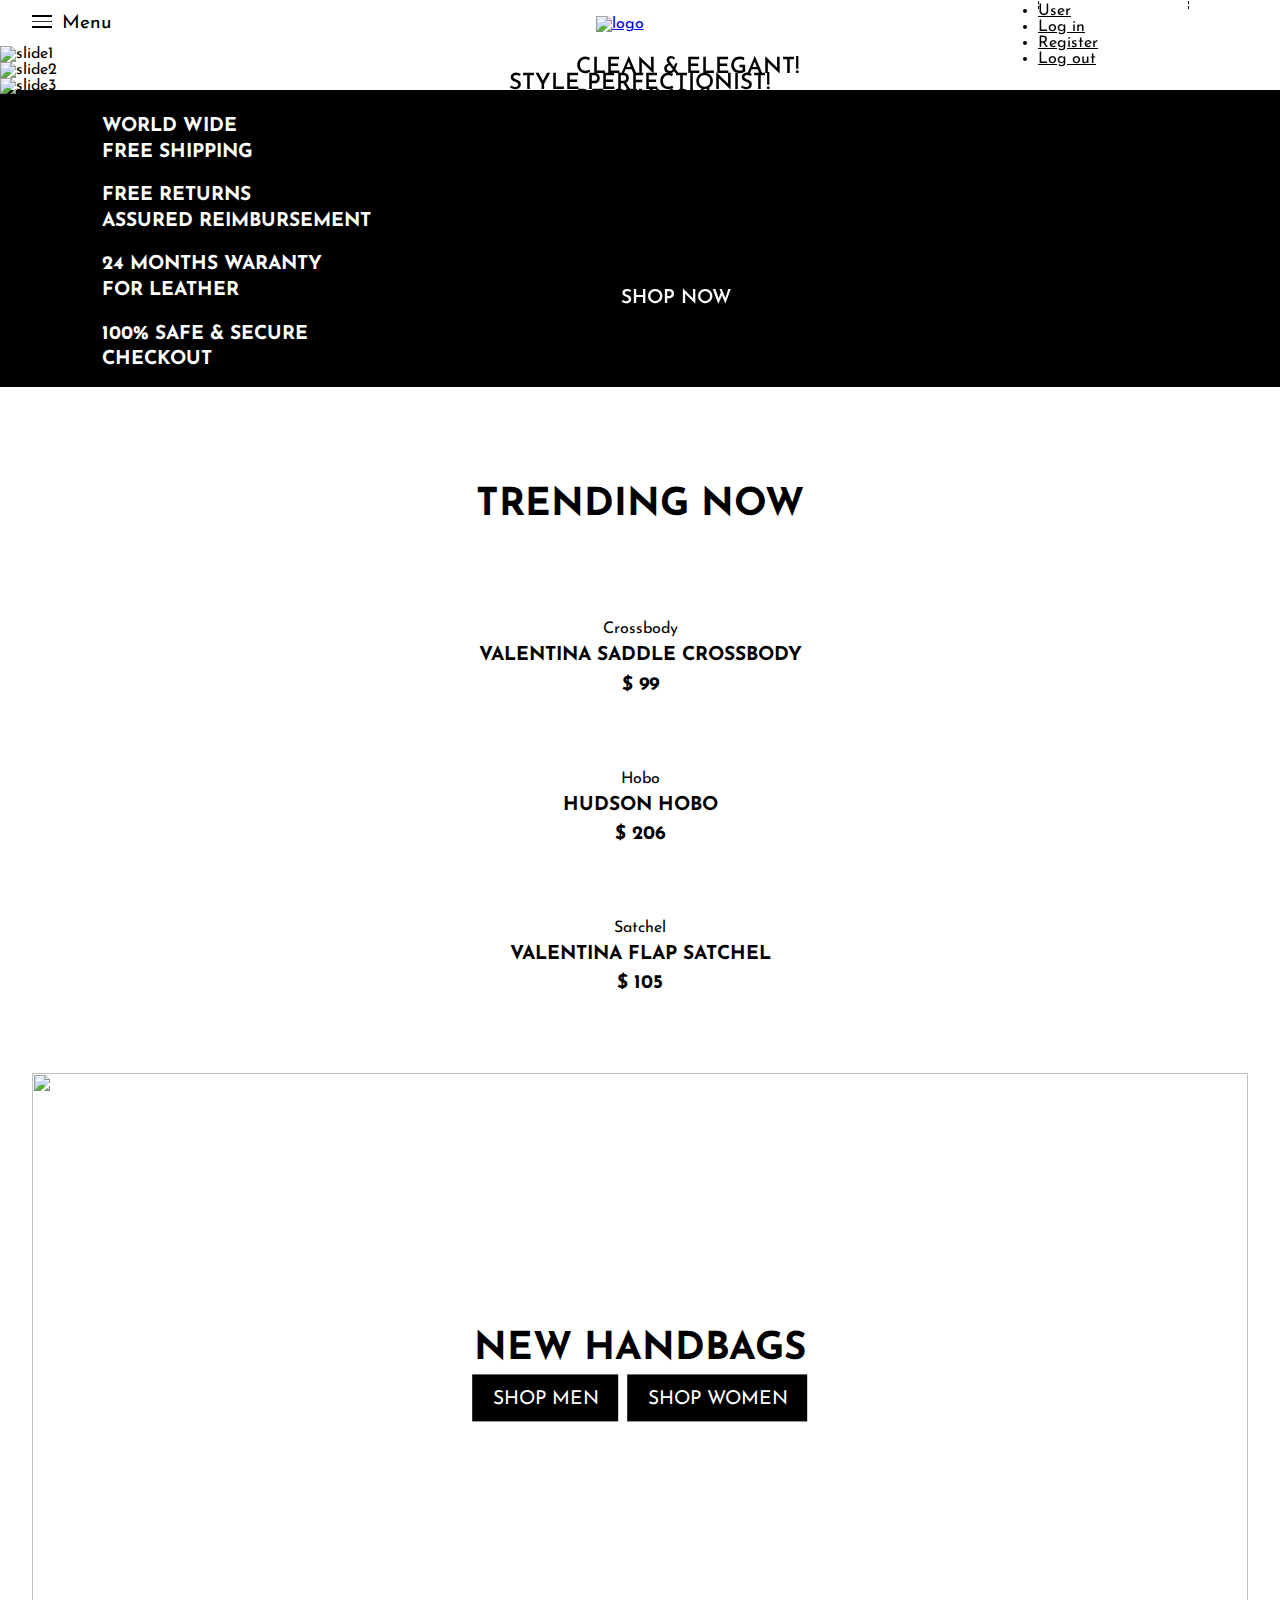
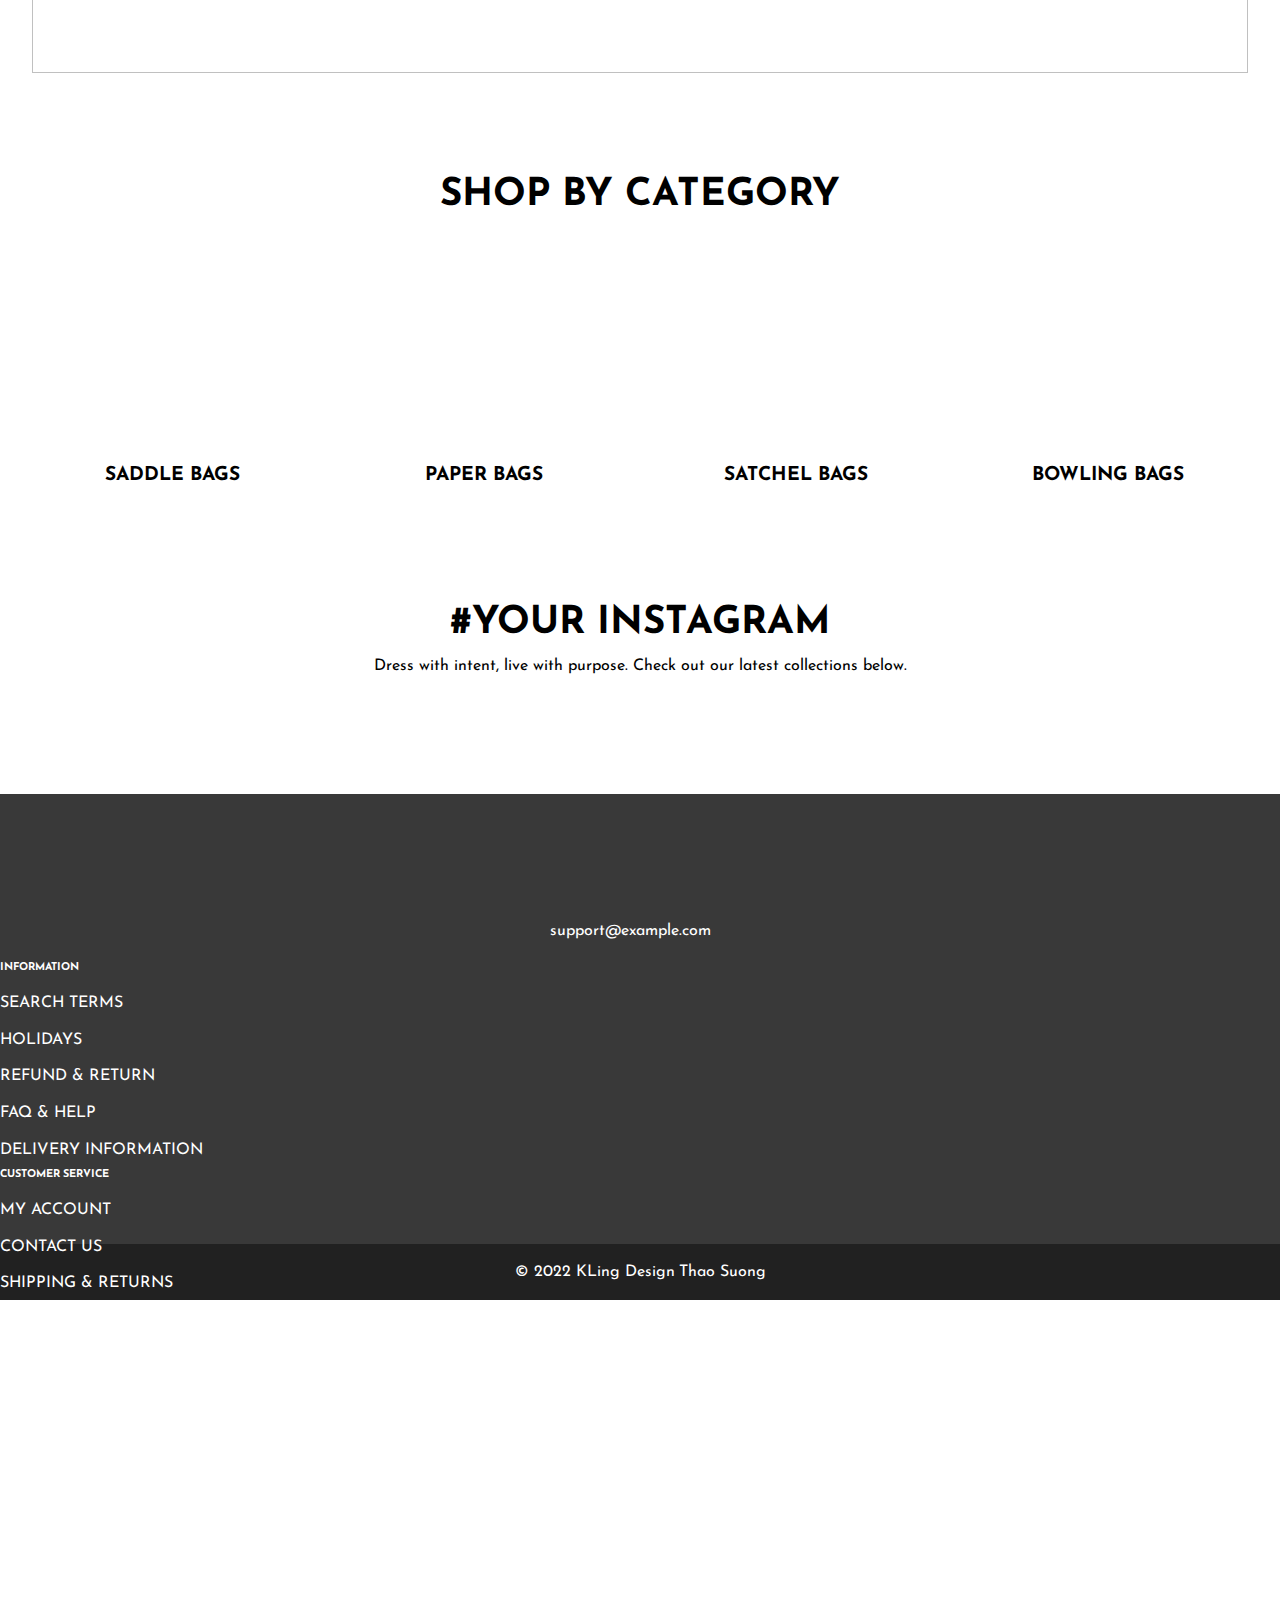
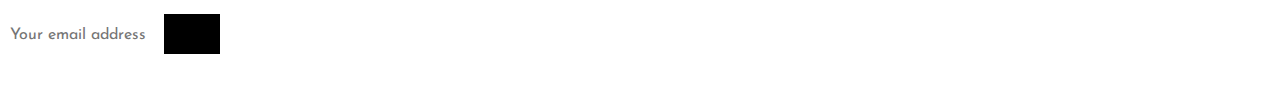
==== commit 691f6a47: "done" ====
--- a/index.html
+++ b/index.html
@@ -60,9 +60,13 @@
 
                 <div class="nav-item">
                     <div class="nav-account">
-                        <a href="account.html">
-                            <i class="fa-solid fa-circle-user header-account-icon"></i>
-                        </a>
+                        <i class="fa-solid fa-circle-user header-account-icon"></i>
+                        <ul class="user-list">
+                            <li class="user-item"><a href="account.html">User</a></li>
+                            <li class="user-item user-login"><a href="account.html">Log in</a></li>
+                            <li class="user-item user-register"><a href="register.html">Register</a></li>
+                            <li class="user-item user-logout"><a href="account.html">Log out</a></li>
+                        </ul>
                     </div>
 
                     <div class="nav-cart">
@@ -98,9 +102,13 @@
 
                 <div class="nav-item">
                     <div class="nav-account">
-                        <a href="account.html">
-                            <i class="fa-solid fa-circle-user header-account-icon"></i>
-                        </a>
+                        <i class="fa-solid fa-circle-user header-account-icon"></i>
+                        <ul class="user-list">
+                            <li class="user-item"><a href="account.html">User</a></li>
+                            <li class="user-item user-login"><a href="account.html">Log in</a></li>
+                            <li class="user-item user-register"><a href="register.html">Register</a></li>
+                            <li class="user-item user-logout"><a href="account.html">Log out</a></li>
+                        </ul>
                     </div>
 
                     <div class="nav-cart">
@@ -158,7 +166,6 @@
 
         <main>
             <div class="index-header">
-
                 <div class="banner-slider">
                     <div class="header-slideshow">
                         <div class="header-slider">
--- a/asset/css/main.css
+++ b/asset/css/main.css
@@ -366,18 +366,14 @@
 }
 header .header-menu .nav-list .menu-list .menu-item .list {
   position: absolute;
-  visibility: hidden;
-  opacity: 0;
   z-index: 1;
   padding-left: 0;
   background-color: #fff;
-  transform: translateY(-100%);
   transition: all linear 0.3s;
 }
 header .header-menu .nav-list .menu-list .menu-item .list.openList {
   visibility: visible;
   opacity: 1;
-  transform: translateY(0);
 }
 header .header-menu .nav-list .menu-list .menu-item .list .item {
   display: block;
@@ -1034,9 +1030,9 @@
   margin: 0;
 }
 
-.index-header .pages-header {
-  background-color: #000;
-  min-height: 260px;
+.bg-header {
+  background-color: #000;
+  height: 260px;
   display: flex;
   justify-content: center;
   align-items: center;
@@ -1044,24 +1040,24 @@
   color: #fff;
   cursor: context-menu;
 }
-.index-header .pages-header .page-heading {
+.bg-header .heading {
   font-family: "Josefin Sans", sans-serif;
   font-size: none;
   font-weight: 700;
   text-transform: uppercase;
 }
-.index-header .pages-header .path {
+.bg-header .path {
   font-family: "Josefin Sans", sans-serif;
   font-size: 1.2rem;
   font-weight: none;
   padding: 20px 0;
 }
-.index-header .pages-header .path .back-to-home {
+.bg-header .path .back-to-home {
   text-decoration: none;
   color: #fff;
   transition: all linear 0.3s;
 }
-.index-header .pages-header .path .back-to-home:hover {
+.bg-header .path .back-to-home:hover {
   background-color: none;
   color: #eb6420;
   cursor: pointer;
@@ -1264,7 +1260,7 @@
   font-family: "Josefin Sans", sans-serif;
   font-size: 1.2rem;
   font-weight: none;
-  padding: 10px 30px;
+  padding: 14px 30px 10px 30px;
   transition: all linear 0.3s;
 }
 .page-box .page-box-info .page-box-button .page-box-btn:hover {
@@ -1397,39 +1393,6 @@
   margin: 0;
 }
 
-.index-header .product-header {
-  background-color: #000;
-  height: 260px;
-  display: flex;
-  justify-content: center;
-  align-items: center;
-  flex-direction: column;
-  color: #fff;
-  cursor: context-menu;
-}
-.index-header .product-header .product-heading {
-  font-family: "Josefin Sans", sans-serif;
-  font-size: none;
-  font-weight: 700;
-  text-transform: uppercase;
-}
-.index-header .product-header .path {
-  font-family: "Josefin Sans", sans-serif;
-  font-size: 1.2rem;
-  font-weight: none;
-  padding: 20px 0;
-}
-.index-header .product-header .path .back-to-home {
-  text-decoration: none;
-  color: #fff;
-  transition: all linear 0.3s;
-}
-.index-header .product-header .path .back-to-home:hover {
-  background-color: none;
-  color: #eb6420;
-  cursor: pointer;
-}
-
 .product-main {
   padding: 100px 0;
 }
@@ -1437,11 +1400,8 @@
   margin: 0 40px;
   display: flex;
 }
-.product-main .product-container .product-menu {
-  margin-right: 24px;
-}
 .product-main .product-container .product-menu .product-menu-col {
-  width: 220px;
+  width: 240px;
   box-shadow: 0 2px 5px #e9e9e9;
 }
 .product-main .product-container .product-menu .product-menu-col .sidebar-title {
@@ -1460,6 +1420,9 @@
 .product-main .product-container .product-menu .product-menu-col .filter-panel ul {
   list-style: none;
   padding: 0;
+}
+.product-main .product-container .product-menu .product-menu-col .filter-panel ul li {
+  transition: all linear 0.3s;
 }
 .product-main .product-container .product-menu .product-menu-col .filter-panel ul li a {
   font-family: "Josefin Sans", sans-serif;
@@ -1471,7 +1434,10 @@
   padding: 5px;
   transition: all linear 0.3s;
 }
-.product-main .product-container .product-menu .product-menu-col .filter-panel ul li a:hover {
+.product-main .product-container .product-menu .product-menu-col .filter-panel ul li:hover {
+  transform: translateX(5px);
+}
+.product-main .product-container .product-menu .product-menu-col .filter-panel ul li:hover a {
   background-color: none;
   color: #eb6420;
   cursor: pointer;
@@ -1479,6 +1445,9 @@
 .product-main .product-container .product-menu .product-menu-col .filter-price ul {
   list-style: none;
   padding: 0;
+}
+.product-main .product-container .product-menu .product-menu-col .filter-price ul .price-about {
+  transition: all linear 0.3s;
 }
 .product-main .product-container .product-menu .product-menu-col .filter-price ul .price-about a {
   font-family: "Josefin Sans", sans-serif;
@@ -1490,42 +1459,45 @@
   padding: 5px;
   transition: all linear 0.3s;
 }
-.product-main .product-container .product-menu .product-menu-col .filter-price ul .price-about a:hover {
+.product-main .product-container .product-menu .product-menu-col .filter-price ul .price-about:hover {
+  transform: translateX(5px);
+}
+.product-main .product-container .product-menu .product-menu-col .filter-price ul .price-about:hover a {
   background-color: none;
   color: #eb6420;
   cursor: pointer;
 }
-.product-main .product-container .product-list {
-  width: 100%;
-}
-.product-main .product-container .product-list .product-list-col {
+.product-main .product-container .product-col .product-list {
+  width: 100%;
+}
+.product-main .product-container .product-col .product-list .product-list-col {
   padding: 0;
 }
-.product-main .product-container .product-list .product-list-col .product-item {
-  width: 313px;
+.product-main .product-container .product-col .product-list .product-list-col .product-item {
+  width: 285px;
   margin-bottom: 40px;
 }
-.product-main .product-container .product-list .product-list-col .product-item .product-info {
-  width: 100%;
-  text-align: center;
-}
-.product-main .product-container .product-list .product-list-col .product-item .product-info .product-img {
+.product-main .product-container .product-col .product-list .product-list-col .product-item .product-info {
+  width: 100%;
+  text-align: center;
+}
+.product-main .product-container .product-col .product-list .product-list-col .product-item .product-info .product-img {
   width: 100%;
   position: relative;
   display: inline-block;
 }
-.product-main .product-container .product-list .product-list-col .product-item .product-info .product-img img {
+.product-main .product-container .product-col .product-list .product-list-col .product-item .product-info .product-img img {
   width: 100%;
   overflow: hidden;
 }
-.product-main .product-container .product-list .product-list-col .product-item .product-info .product-img img.last-img {
+.product-main .product-container .product-col .product-list .product-list-col .product-item .product-info .product-img img.last-img {
   position: absolute;
   top: 0;
   left: 0;
   z-index: 4;
   display: none;
 }
-.product-main .product-container .product-list .product-list-col .product-item .product-info .product-img .product-icon .product-button {
+.product-main .product-container .product-col .product-list .product-list-col .product-item .product-info .product-img .product-icon .product-button {
   position: absolute;
   bottom: 24px;
   left: 21%;
@@ -1535,42 +1507,42 @@
   transform: translateY(50%);
   transition: all ease 0.8s;
 }
-.product-main .product-container .product-list .product-list-col .product-item .product-info .product-img .product-icon .product-button .product-button__icon {
+.product-main .product-container .product-col .product-list .product-list-col .product-item .product-info .product-img .product-icon .product-button .product-button__icon {
   padding: 0 5px;
 }
-.product-main .product-container .product-list .product-list-col .product-item .product-info .product-img .product-icon .product-button .product-button__icon i {
+.product-main .product-container .product-col .product-list .product-list-col .product-item .product-info .product-img .product-icon .product-button .product-button__icon i {
   width: 40px;
   height: 40px;
   background-color: #000;
   color: #fff;
   padding-top: 12px;
 }
-.product-main .product-container .product-list .product-list-col .product-item .product-info .product-img .product-icon .product-button .product-button__icon i:hover {
+.product-main .product-container .product-col .product-list .product-list-col .product-item .product-info .product-img .product-icon .product-button .product-button__icon i:hover {
   background-color: #eb6420;
   color: #fff;
   cursor: pointer;
 }
-.product-main .product-container .product-list .product-list-col .product-item .product-info .product-img:hover .last-img {
+.product-main .product-container .product-col .product-list .product-list-col .product-item .product-info .product-img:hover .last-img {
   display: inline;
   cursor: pointer;
 }
-.product-main .product-container .product-list .product-list-col .product-item .product-info .product-img:hover .product-icon .product-button {
+.product-main .product-container .product-col .product-list .product-list-col .product-item .product-info .product-img:hover .product-icon .product-button {
   visibility: visible;
   opacity: 0.8;
   transform: translateY(0);
 }
-.product-main .product-container .product-list .product-list-col .product-item .product-info .product-detail {
+.product-main .product-container .product-col .product-list .product-list-col .product-item .product-info .product-detail {
   padding: 30px 0;
   width: 100%;
   cursor: context-menu;
 }
-.product-main .product-container .product-list .product-list-col .product-item .product-info .product-detail .product-vendor {
+.product-main .product-container .product-col .product-list .product-list-col .product-item .product-info .product-detail .product-vendor {
   font-family: "Josefin Sans", sans-serif;
   font-size: 1rem;
   font-weight: none;
   margin-bottom: 8px;
 }
-.product-main .product-container .product-list .product-list-col .product-item .product-info .product-detail .product-link__title a {
+.product-main .product-container .product-col .product-list .product-list-col .product-item .product-info .product-detail .product-link__title a {
   color: #000;
   text-transform: uppercase;
   text-decoration: none;
@@ -1580,49 +1552,16 @@
   line-height: 1.4rem;
   transition: all linear 0.3s;
 }
-.product-main .product-container .product-list .product-list-col .product-item .product-info .product-detail .product-link__title a:hover {
+.product-main .product-container .product-col .product-list .product-list-col .product-item .product-info .product-detail .product-link__title a:hover {
   background-color: none;
   color: #eb6420;
   cursor: pointer;
 }
-.product-main .product-container .product-list .product-list-col .product-item .product-info .product-detail .product-link__price {
+.product-main .product-container .product-col .product-list .product-list-col .product-item .product-info .product-detail .product-link__price {
   padding-top: 8px;
   font-family: "Josefin Sans", sans-serif;
   font-size: 1.2rem;
   font-weight: 700;
-}
-
-.index-header .contact-header {
-  background-color: #000;
-  height: 260px;
-  display: flex;
-  justify-content: center;
-  align-items: center;
-  flex-direction: column;
-  color: #fff;
-  cursor: context-menu;
-}
-.index-header .contact-header .contact-heading {
-  font-family: "Josefin Sans", sans-serif;
-  font-size: none;
-  font-weight: 700;
-  text-transform: uppercase;
-}
-.index-header .contact-header .path {
-  font-family: "Josefin Sans", sans-serif;
-  font-size: 1.2rem;
-  font-weight: none;
-  padding: 20px 0;
-}
-.index-header .contact-header .path .back-to-home {
-  text-decoration: none;
-  color: #fff;
-  transition: all linear 0.3s;
-}
-.index-header .contact-header .path .back-to-home:hover {
-  background-color: none;
-  color: #eb6420;
-  cursor: pointer;
 }
 
 .contact-container {
@@ -1758,39 +1697,6 @@
   margin-top: 20px;
 }
 
-.blog-header {
-  background-color: #000;
-  height: 260px;
-  display: flex;
-  justify-content: center;
-  align-items: center;
-  flex-direction: column;
-  color: #fff;
-  cursor: context-menu;
-}
-.blog-header .blog-heading {
-  font-family: "Josefin Sans", sans-serif;
-  font-size: none;
-  font-weight: 700;
-  text-transform: uppercase;
-}
-.blog-header .path {
-  font-family: "Josefin Sans", sans-serif;
-  font-size: 1.2rem;
-  font-weight: none;
-  padding: 20px 0;
-}
-.blog-header .path .back-to-home {
-  text-decoration: none;
-  color: #fff;
-  transition: all linear 0.3s;
-}
-.blog-header .path .back-to-home:hover {
-  background-color: none;
-  color: #eb6420;
-  cursor: pointer;
-}
-
 .blog-container {
   padding: 90px 0;
 }
@@ -1870,39 +1776,6 @@
 .blog-container .blog-grid .blog-grid-header .blog-grid-content .read-more:hover {
   background-color: #eb6420;
   color: none;
-  cursor: pointer;
-}
-
-.index-header .account-header {
-  background-color: #000;
-  height: 260px;
-  display: flex;
-  justify-content: center;
-  align-items: center;
-  flex-direction: column;
-  color: #fff;
-  cursor: context-menu;
-}
-.index-header .account-header .account-heading {
-  font-family: "Josefin Sans", sans-serif;
-  font-size: none;
-  font-weight: 700;
-  text-transform: uppercase;
-}
-.index-header .account-header .path {
-  font-family: "Josefin Sans", sans-serif;
-  font-size: 1.2rem;
-  font-weight: none;
-  padding: 20px 0;
-}
-.index-header .account-header .path .back-to-home {
-  text-decoration: none;
-  color: #fff;
-  transition: all linear 0.3s;
-}
-.index-header .account-header .path .back-to-home:hover {
-  background-color: none;
-  color: #eb6420;
   cursor: pointer;
 }
 
@@ -1988,39 +1861,6 @@
   cursor: pointer;
 }
 
-.index-header .register-header {
-  background-color: #000;
-  height: 260px;
-  display: flex;
-  justify-content: center;
-  align-items: center;
-  flex-direction: column;
-  color: #fff;
-  cursor: context-menu;
-}
-.index-header .register-header .register-heading {
-  font-family: "Josefin Sans", sans-serif;
-  font-size: none;
-  font-weight: 700;
-  text-transform: uppercase;
-}
-.index-header .register-header .path {
-  font-family: "Josefin Sans", sans-serif;
-  font-size: 1.2rem;
-  font-weight: none;
-  padding: 20px 0;
-}
-.index-header .register-header .path .back-to-home {
-  text-decoration: none;
-  color: #fff;
-  transition: all linear 0.3s;
-}
-.index-header .register-header .path .back-to-home:hover {
-  background-color: none;
-  color: #eb6420;
-  cursor: pointer;
-}
-
 .container .register {
   background-color: #f7f7f7;
   padding: 40px;
@@ -2098,39 +1938,6 @@
   border: 1px solid #eb6420;
 }
 .container .register .form-register .link-wrapper .login:hover a {
-  background-color: none;
-  color: #eb6420;
-  cursor: pointer;
-}
-
-.index-header .details-header {
-  background-color: #000;
-  height: 260px;
-  display: flex;
-  justify-content: center;
-  align-items: center;
-  flex-direction: column;
-  color: #fff;
-  cursor: context-menu;
-}
-.index-header .details-header .details-heading {
-  font-family: "Josefin Sans", sans-serif;
-  font-size: none;
-  font-weight: 700;
-  text-transform: uppercase;
-}
-.index-header .details-header .path {
-  font-family: "Josefin Sans", sans-serif;
-  font-size: 1.2rem;
-  font-weight: none;
-  padding: 20px 0;
-}
-.index-header .details-header .path .back-to-home {
-  text-decoration: none;
-  color: #fff;
-  transition: all linear 0.3s;
-}
-.index-header .details-header .path .back-to-home:hover {
   background-color: none;
   color: #eb6420;
   cursor: pointer;
@@ -2328,6 +2135,154 @@
   text-decoration: none;
   color: #787878;
 }
+.product-details .product-review {
+  margin-top: 60px;
+  padding: 20px 40px;
+  border: 1px solid #e9e9e9;
+}
+.product-details .product-review .review-title h4 {
+  text-transform: uppercase;
+  font-family: "Josefin Sans", sans-serif;
+  font-size: 1.6rem;
+  font-weight: 700;
+  position: relative;
+}
+.product-details .product-review .review-title h4::after {
+  content: "";
+  width: 100%;
+  position: absolute;
+  left: 0;
+  top: 40px;
+  border-bottom: 1px solid #e9e9e9;
+}
+.product-details .product-review .write-to-button {
+  margin: 30px 0;
+  display: flex;
+  justify-content: space-between;
+  align-items: center;
+  position: relative;
+}
+.product-details .product-review .write-to-button .review-star {
+  font-family: "Josefin Sans", sans-serif;
+  font-size: 1.2rem;
+  font-weight: none;
+}
+.product-details .product-review .write-to-button .write-review {
+  background-color: #000;
+  color: #fff;
+  font-family: "Josefin Sans", sans-serif;
+  font-size: 1rem;
+  font-weight: none;
+  text-transform: uppercase;
+  padding: 14px 20px 10px 20px;
+  transition: all linear 0.3s;
+}
+.product-details .product-review .write-to-button .write-review:hover {
+  background-color: #eb6420;
+  color: none;
+  cursor: pointer;
+}
+.product-details .product-review .write-to-button::after {
+  content: "";
+  width: 100%;
+  position: absolute;
+  left: 0;
+  top: 60px;
+  border-bottom: 1px solid #e9e9e9;
+}
+.product-details .product-review .review-container {
+  margin: 10px 0;
+}
+.product-details .product-review .review-container .review-form {
+  margin-bottom: 16px;
+  padding-bottom: 20px;
+}
+.product-details .product-review .review-container .review-form .review-title {
+  font-family: "Josefin Sans", sans-serif;
+  font-size: 1.2rem;
+  font-weight: 600;
+  text-transform: uppercase;
+  padding-bottom: 8px;
+}
+.product-details .product-review .review-container .review-form .review-form-input {
+  width: 100%;
+}
+.product-details .product-review .review-container .review-form .review-form-input .review-input {
+  width: 100%;
+  padding: 6px 0;
+}
+.product-details .product-review .review-container .review-form .review-form-input .review-input input {
+  width: 100%;
+  border: 1px solid #e9e9e9;
+  padding: 12px 12px 10px 12px;
+  outline: none;
+}
+.product-details .product-review .review-container .review-form .review-form-input .review-input input .error {
+  border: 1px solid red;
+}
+.product-details .product-review .review-container .review-form .review-form-input .review-input input:focus {
+  border: 1px solid #000;
+}
+.product-details .product-review .review-container .review-form .review-form-input .rating {
+  margin-bottom: 12px;
+}
+.product-details .product-review .review-container .review-form .review-form-input .review-comment textarea {
+  width: 100%;
+  border: 1px solid #e9e9e9;
+  padding: 12px;
+  outline: none;
+}
+.product-details .product-review .review-container .review-form .review-form-input .review-comment textarea .error {
+  border: 1px solid red;
+}
+.product-details .product-review .review-container .review-form .review-form-input .review-comment textarea:focus {
+  border: 1px solid #000;
+}
+.product-details .product-review .review-container .review-form .review-form-input .button-submit {
+  position: relative;
+}
+.product-details .product-review .review-container .review-form .review-form-input .button-submit .btn {
+  background-color: #000;
+  color: #fff;
+  border-radius: 0;
+  padding: 8px 8px 4px 8px;
+  text-transform: uppercase;
+  transition: all linear 0.3s;
+}
+.product-details .product-review .review-container .review-form .review-form-input .button-submit .btn:hover {
+  background-color: #eb6420;
+  color: none;
+  cursor: pointer;
+}
+.product-details .product-review .review-container .review-form .review-form-input .button-submit::after {
+  content: "";
+  width: 100%;
+  position: absolute;
+  left: 0;
+  top: 60px;
+  border-bottom: 1px solid #e9e9e9;
+}
+.product-details .product-review .review-container .review-post {
+  padding: 10px 0;
+}
+.product-details .product-review .review-container .review-post .review-header {
+  padding: 10px 0;
+}
+.product-details .product-review .review-container .review-post .review-header .review-name {
+  padding-top: 10px;
+  text-transform: uppercase;
+  font-family: "Josefin Sans", sans-serif;
+  font-size: 1rem;
+  font-weight: 700;
+}
+.product-details .product-review .review-container .review-post .review-header .review-date p {
+  text-transform: initial;
+  font-style: italic;
+  margin: 0;
+}
+.product-details .product-review .review-container .review-post .review-content p {
+  margin: 0;
+}
 
 footer .footer-top {
   height: 450px;
